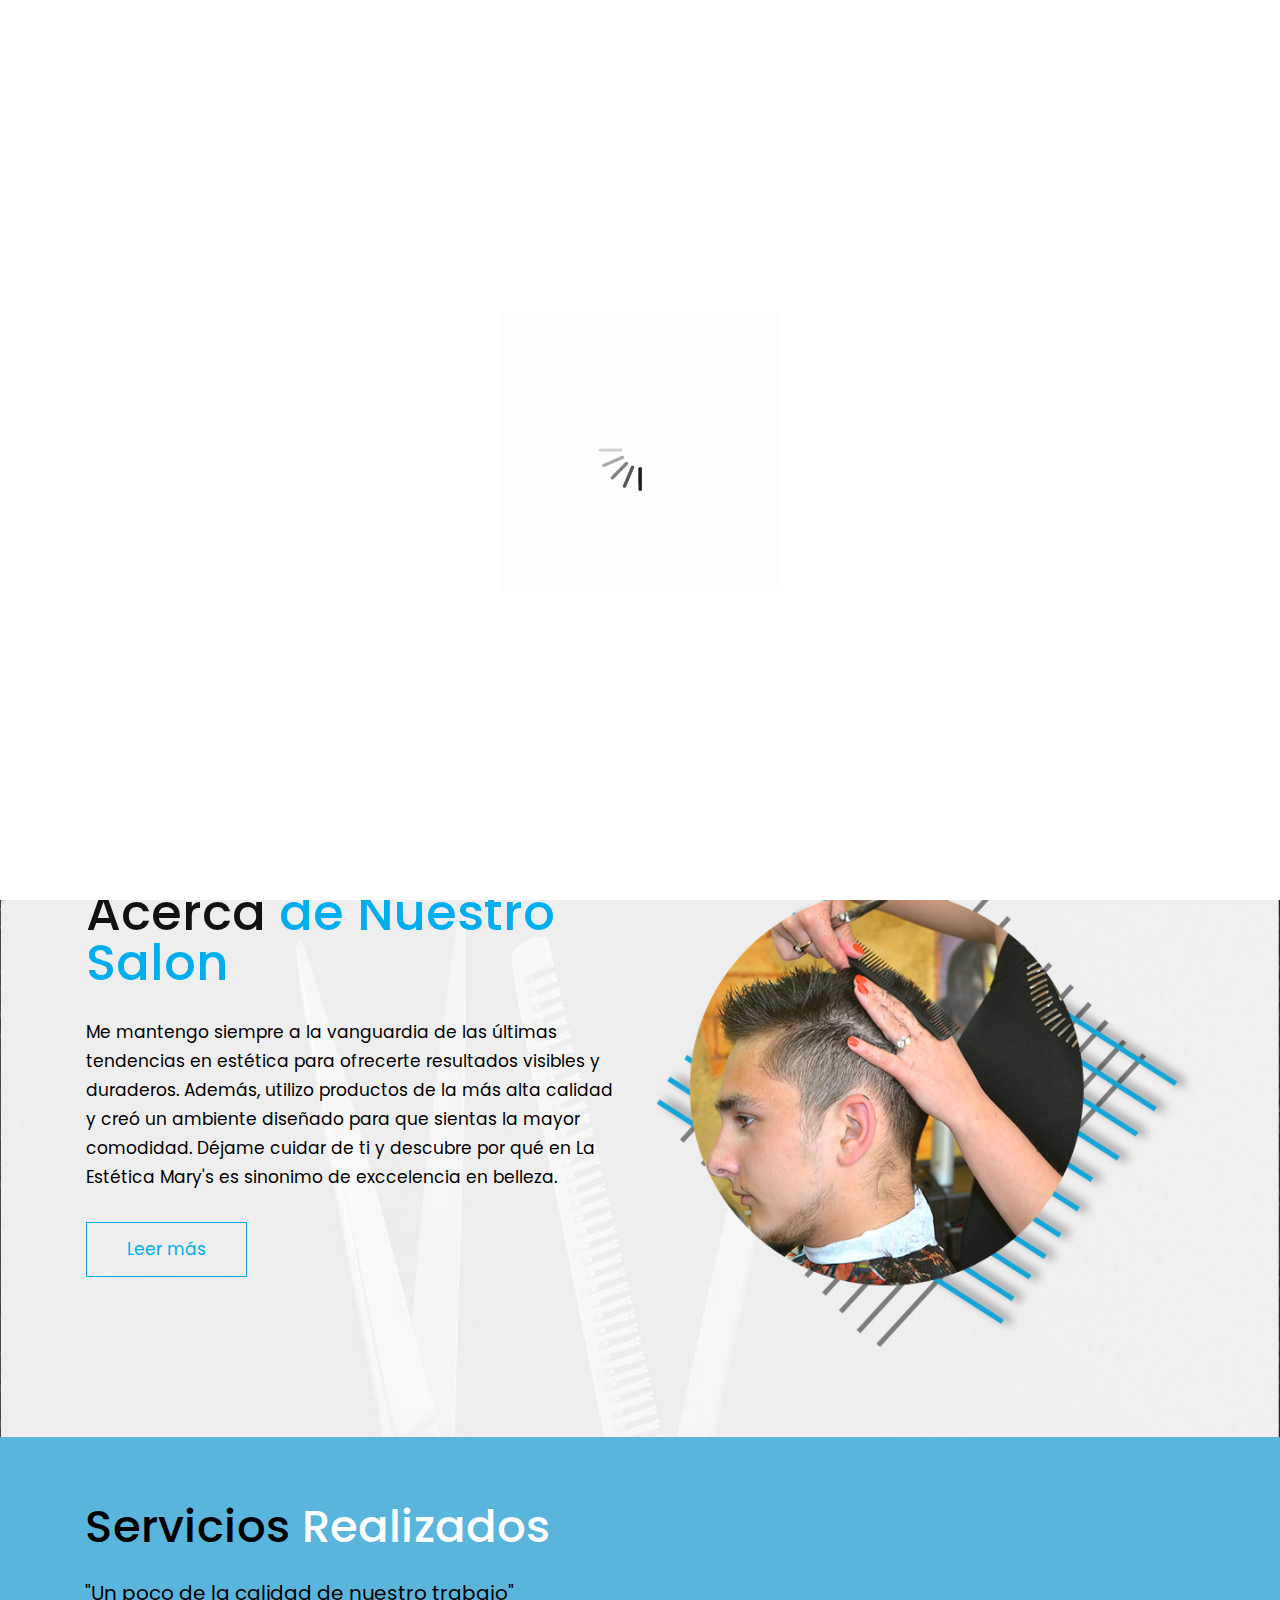
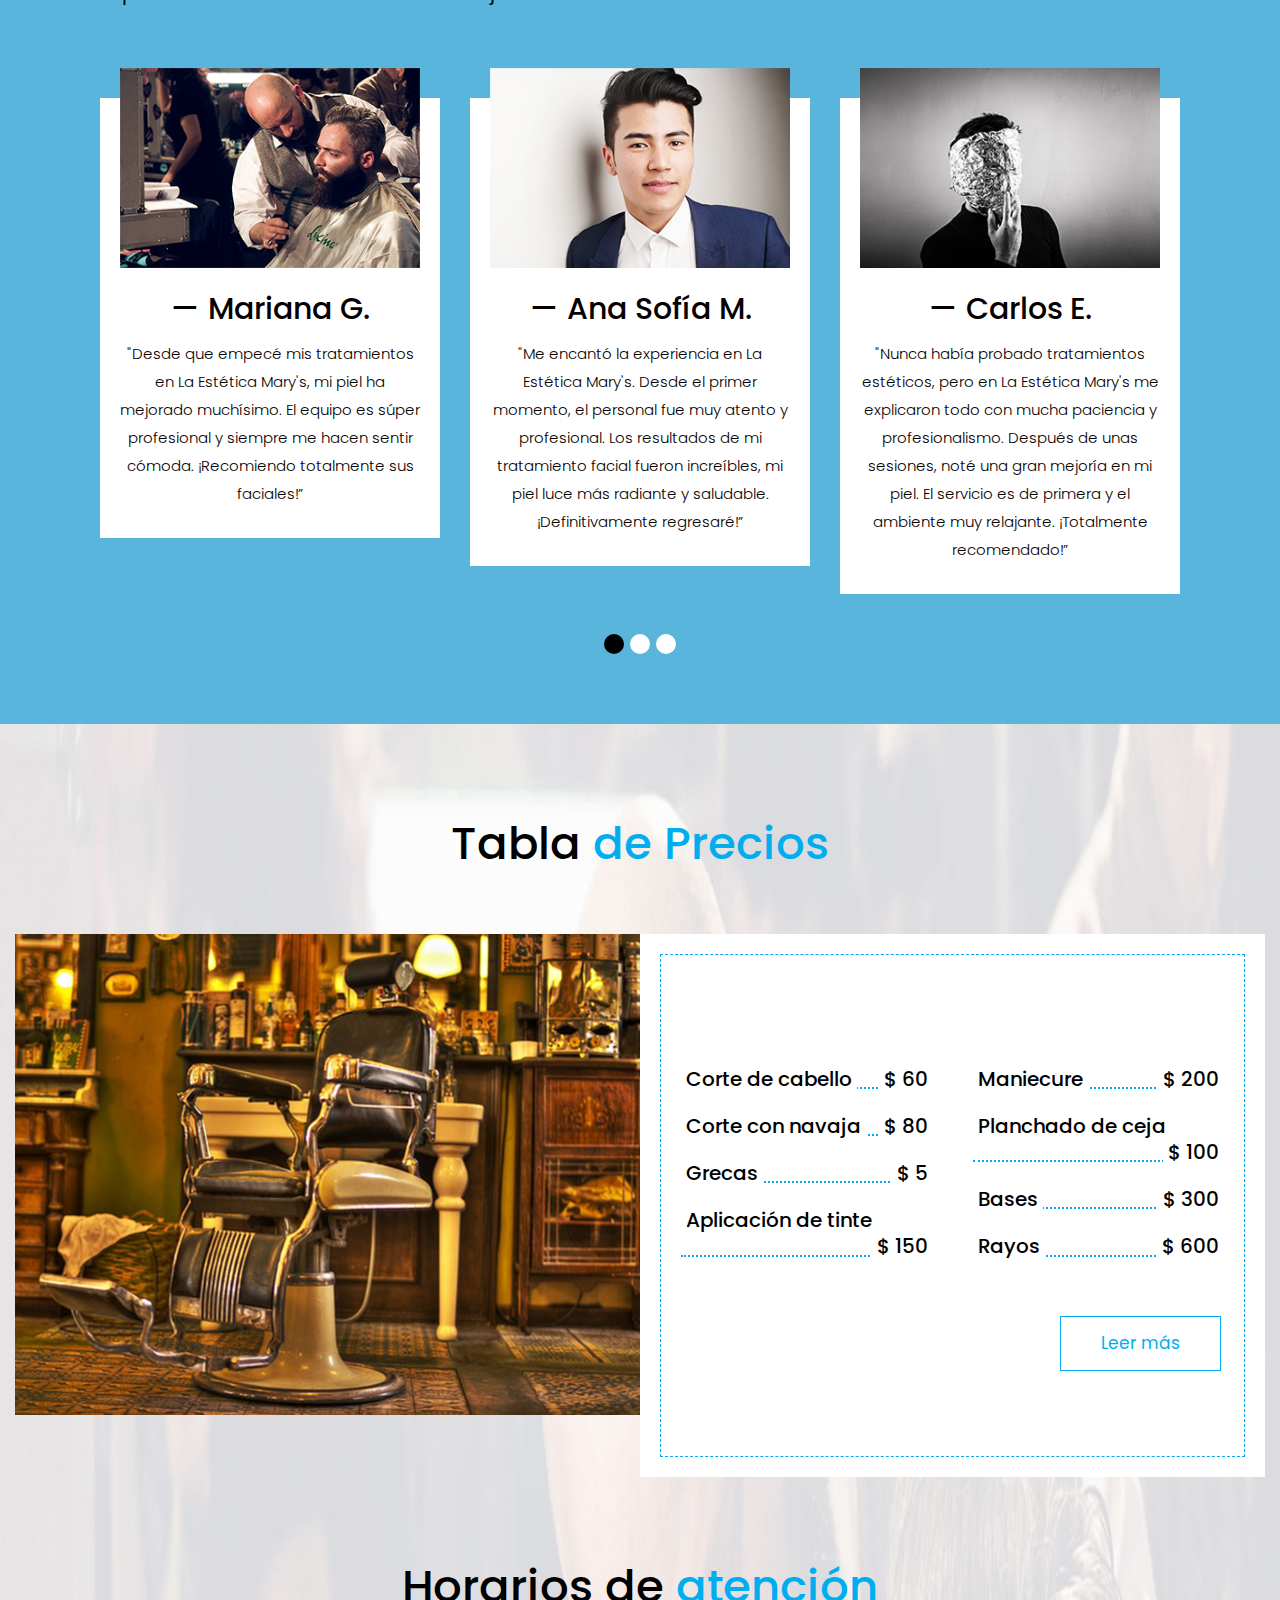
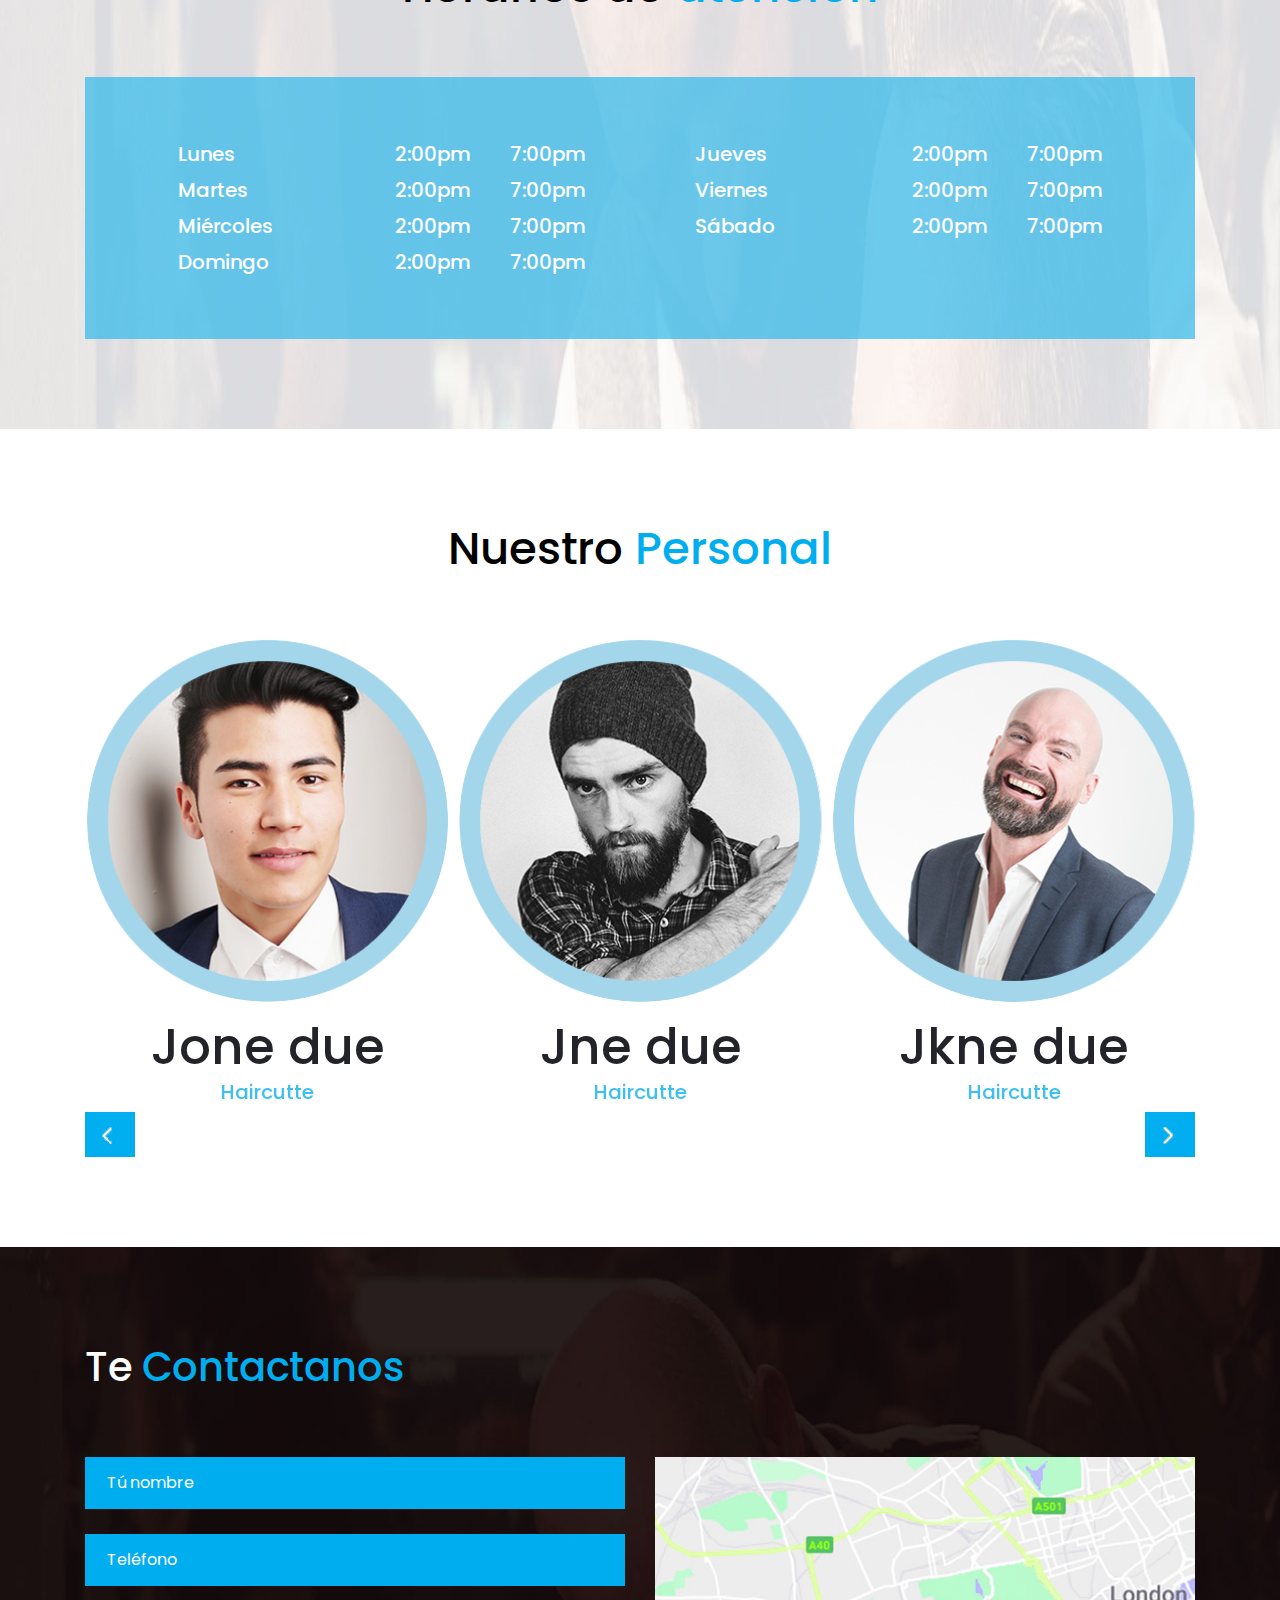
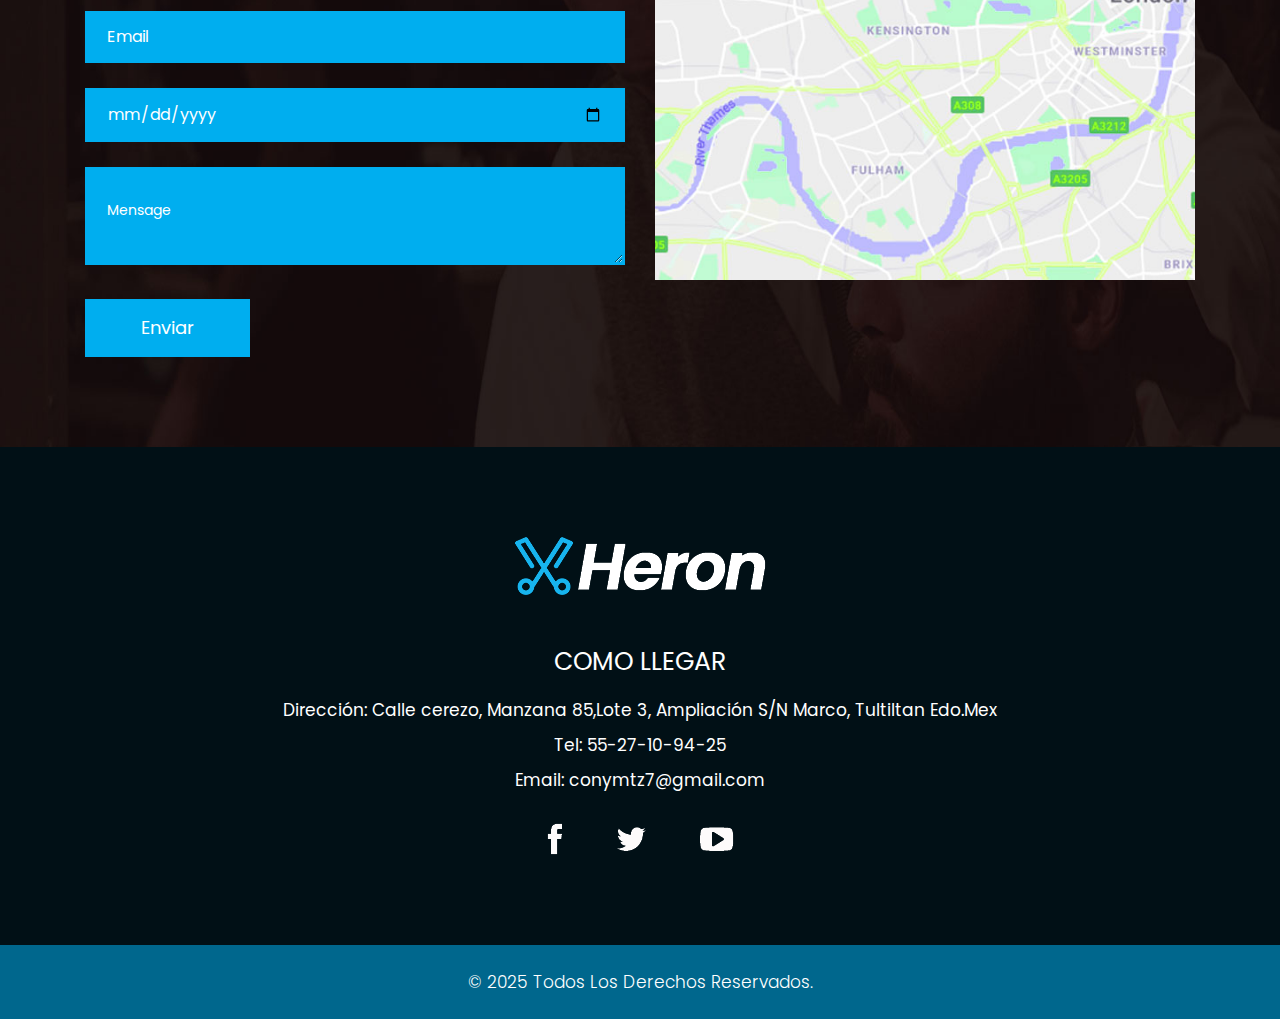
==== index.html @ 9ff63c9d "Add files via upload" ====
<!DOCTYPE html>
<html lang="en">

<head>
    <!-- basic -->
    <meta charset="utf-8">
    <meta http-equiv="X-UA-Compatible" content="IE=edge">
    <!-- mobile metas -->
    <meta name="viewport" content="width=device-width, initial-scale=1">
    <meta name="viewport" content="initial-scale=1, maximum-scale=1">
    <!-- site metas -->
    <title>Estetica Mary´s</title>
    <meta name="keywords" content="">
    <meta name="description" content="">
    <meta name="author" content="">
    <!-- bootstrap css -->
    <link rel="stylesheet" href="css/bootstrap.min.css">
    <!-- owl css -->
    <link rel="stylesheet" href="css/owl.carousel.min.css">
    <!-- style css -->
    <link rel="stylesheet" href="css/style.css">
    <!-- responsive-->
    <link rel="stylesheet" href="css/responsive.css">
    <!-- awesome fontfamily -->
    <link rel="stylesheet" href="https://cdnjs.cloudflare.com/ajax/libs/font-awesome/4.7.0/css/font-awesome.min.css">
    <!--[if lt IE 9]>
      <script src="https://oss.maxcdn.com/html5shiv/3.7.3/html5shiv.min.js"></script>
      <script src="https://oss.maxcdn.com/respond/1.4.2/respond.min.js"></script><![endif]-->
</head>
<!-- body -->

<body class="main-layout">
    <!-- loader  -->
    <div class="loader_bg">
        <div class="loader"><img src="images/loading.gif" alt="" /></div>
    </div>

    <div class="wrapper">
        <!-- end loader -->

        <div class="sidebar">
            <!-- Sidebar  -->
            <nav id="sidebar">

                <div id="dismiss">
                    <i class="fa fa-arrow-left"></i>
                </div>

                <ul class="list-unstyled components">

                    <li class="active">
                        <a href="index.html">Inicio</a>
                    </li>
                    <li>
                        <a href="about.html">Acerca de</a>
                    </li>
                    <li>
                        <a href="service.html">Servicios</a>
                    </li>
                    <li>
                        <a href="pricing.html">Precios</a>
                    </li>

                    <li>
                        <a href="barbers.html">Personal</a>

                    </li>

                    <li>
                        <a href="contact.html">Contacto</a>
                    </li>
                </ul>

            </nav>
        </div>

        <div id="content">
            <!-- header -->
            <header>
                <div class="container-fluid">
                    <div class="row">
                        <div class="col-md-3">
                            <div class="full">
                                <a class="logo" href="index.html"><img src="images/logo.png" alt="#" /></a>
                            </div>
                        </div>
                        <div class="col-md-9">
                            <div class="full">
                                <div class="right_header_info">
                                    <ul>
                                        <li class="dinone"><img style="margin-right: 15px;margin-left: 15px;" src="images/phone_icon.png" alt="#"><a href="#">55-27-10-94-25</a></li>
                                        <li class="dinone"><img style="margin-right: 15px;" src="images/mail_icon.png" alt="#"><a href="#">conymtz7@gmail.com</a></li>

                                        <li class="dinone"><img style="margin-right: 15px;" src="images/search_icon.png" alt="#"></li>
                                        <li class="button_user"> <a class="button" href="#">Agenda ahora</a></li>

                                        <li>
                                            <button type="button" id="sidebarCollapse">
                                                <a href="#">MENU</a>
                                            </button>
                                        </li>
                                    </ul>
                                </div>
                            </div>
                        </div>
                    </div>
                </div>
            </header>
            <!-- end header -->
            <!-- start slider section -->
            <div class="slider_section banner_bg">
                <img src="images/banner.jpg">
                <div class="container">
                    <div class="text_box">	
                      <span>Corte de cabello</span>
                        <h1>Con estilo<br> 
                Para un nuevo look</h1>
                           <a href="contact.html">Contactanos</a>
                    </div>
              </div>
            </div>

            <!-- end slider section -->

            <!-- about -->
            <div id="about" class="about">
                <div class="container">
                    <div class="row">
                        <div class="col-xl-6 col-lg-6 col-md-6 col-sm-12">
                            <div class="about_box">
                                <span>La Estética Mary's: Belleza y Bienestar en un Solo Lugar</span>
                                <h2>Acerca<strong class="white"> de Nuestro Salon</strong></h2>
                                <p>Me mantengo siempre a la vanguardia de las últimas tendencias en estética para ofrecerte resultados visibles y duraderos. Además, utilizo productos de la más alta calidad y creó un ambiente diseñado para que sientas la mayor comodidad.
                                Déjame cuidar de ti y descubre por qué en La Estética Mary's es sinonimo de exccelencia en belleza.</p>
                                <a href="#">Leer más</a>
                            </div>
                        </div>
                        <div class="col-xl-6 col-lg-6 col-md-6 col-sm-12">
                            <div class="about_img">
                                <figure><img src="images/about_img.png" alt="#" /></figure>
                            </div>
                        </div>
                    </div>
                </div>
            </div>
            <!-- end about -->
            <!-- service -->
            <div id="service" class="service">
                <div class="container">
                    <div class="row">
                        <div class="col-md-12">
                            <div class="ourheading">
                                <h2>Servicios<strong class="white_ll"> Realizados</strong></h2>
                                <span> "Un poco de la calidad de nuestro trabajo"</span>
                            </div>
                        </div>
                    </div>

                    <div id="myCarousel" class="carousel slide" data-ride="carousel">
                        <ol class="carousel-indicators">
                            <li data-target="#myCarousel" data-slide-to="0" class="active"></li>
                            <li data-target="#myCarousel" data-slide-to="1"></li>
                            <li data-target="#myCarousel" data-slide-to="2"></li>
                        </ol>
                        <div class="carousel-inner">
                            <div class="carousel-item active">

                                <div class="container">
                                    <div class="carousel-caption">
                                        <div class="row">
                                            <div class="col-xl-4 col-lg-4 col-md-4 col-sm-12">
                                                <div class="service_box">
                                                    <figure><img src="images/ser1.png"></figure>
                                                    <h3>— Mariana G. </h3>
                                                    <p>"Desde que empecé mis tratamientos en La Estética Mary's, mi piel ha mejorado muchísimo. El equipo es súper profesional y siempre me hacen sentir cómoda. ¡Recomiendo totalmente sus faciales!”</p>
                                                </div>
                                            </div>
                                            <div class="col-xl-4 col-lg-4 col-md-4 col-sm-12">
                                                <div class="service_box">
                                                    <figure><img src="images/ser.png"></figure>
                                                    <h3> — Ana Sofía M.</h3>
                                                    <p>"Me encantó la experiencia en La Estética Mary's. Desde el primer momento, el personal fue muy atento y profesional. Los resultados de mi tratamiento facial fueron increíbles, mi piel luce más radiante y saludable. ¡Definitivamente regresaré!”</p>
                                                </div>
                                            </div>
                                            <div class="col-xl-4 col-lg-4 col-md-4 col-sm-12">
                                                <div class="service_box">
                                                    <figure><img src="images/ser3.png"></figure>
                                                    <h3>— Carlos E. </h3>
                                                    <p>"Nunca había probado tratamientos estéticos, pero en La Estética Mary's me explicaron todo con mucha paciencia y profesionalismo. Después de unas sesiones, noté una gran mejoría en mi piel. El servicio es de primera y el ambiente muy relajante. ¡Totalmente recomendado!”</p>
                                                </div>
                                            </div>
                                        </div>
                                    </div>
                                </div>
                            </div>
                            <div class="carousel-item">

                                <div class="container">
                                    <div class="carousel-caption">
                                        <div class="row">
                                            <div class="col-xl-4 col-lg-4 col-md-4 col-sm-12">
                                                <div class="service_box">
                                                    <figure><img src="images/ser1.png"></figure>
                                                    <h3>— Sofía L.</h3>
                                                    <p>"Desde que comencé mis tratamientos aquí, mi piel luce mucho más saludable y radiante. La atención es excelente, y siempre me recomiendan lo mejor para mi tipo de piel. ¡Definitivamente mi lugar favorito!" </p>
                                                </div>
                                            </div>
                                            <div class="col-xl-4 col-lg-4 col-md-4 col-sm-12">
                                                <div class="service_box">
                                                    <figure><img src="images/ser.png"></figure>
                                                    <h3>— Ricardo M.</h3>
                                                    <p>"El servicio es de primera. Me hicieron un tratamiento capilar y los resultados fueron sorprendentes. Se nota que usan productos de calidad y que el personal está altamente capacitado. ¡Totalmente recomendado!"</p>
                                                </div>
                                            </div>
                                            <div class="col-xl-4 col-lg-4 col-md-4 col-sm-12">
                                                <div class="service_box">
                                                    <figure><img src="images/ser3.png"></figure>
                                                    <h3>— Valeria R.</h3>
                                                    <p>"Amo la experiencia en La Estética Mary’s. Me encanta el ambiente relajante y la profesionalidad con la que trabajan. Cada vez que voy, salgo renovada y feliz. ¡No lo cambiaría por nada!"</p>
                                                </div>
                                            </div>
                                        </div>
                                    </div>
                                </div>
                            </div>
                            <div class="carousel-item">

                                <div class="container">
                                    <div class="carousel-caption">
                                        <div class="row">
                                            <div class="col-xl-4 col-lg-4 col-md-4 col-sm-12">
                                                <div class="service_box">
                                                    <figure><img src="images/ser1.png"></figure>
                                                    <h3>— Andrea C.</h3>
                                                    <p>"La Estética Mary’s superó mis expectativas. Me hice un tratamiento facial y desde la primera sesión noté mi piel más luminosa. El personal es muy profesional y amable. ¡Definitivamente regresaré!" </p>
                                                </div>
                                            </div>
                                            <div class="col-xl-4 col-lg-4 col-md-4 col-sm-12">
                                                <div class="service_box">
                                                    <figure><img src="images/ser.png"></figure>
                                                    <p>"Nunca pensé que un tratamiento estético pudiera hacer tanta diferencia. Me ayudaron con el cuidado de mi barba y piel, y ahora se ve mucho mejor. Muy recomendable para hombres que buscan verse y sentirse bien." </p>
                                                </div>
                                            </div>
                                            <div class="col-xl-4 col-lg-4 col-md-4 col-sm-12">
                                                <div class="service_box">
                                                    <figure><img src="images/ser3.png"></figure>
                                                    <h3>— Gabriela T.</h3>
                                                    <p>"El mejor lugar para consentirte. Me encanta cómo personalizan cada tratamiento según mis necesidades. Siempre salgo relajada y con una piel increíble. ¡Un 10 de 10!" </p>
                                                </div>
                                            </div>
                                        </div>
                                    </div>
                                </div>
                            </div>
                        </div>

                    </div>

                </div>
            </div>
            <!-- end service -->
            <!-- pricing -->
            <div class="pricing">
                <div class="container">
                    <div class="row">
                        <div class="col-md-12">
                            <div class="ourheading">
                                <h2>Tabla<strong class="white"> de Precios</strong></h2>
                            </div>
                        </div>
                    </div>
                </div>
                <div class="container-fluid">
                    <div class="row">
                        <div class="col-xl-6 col-lg-6 col-md-12 col-sm-12 mar_bottom">
                            <div class="pricing_img">
                                <figure><img src="images/vvv.png" alt="#" />
                                </figure>
                            </div>
                        </div>
                        <div class="col-xl-6 col-lg-6 col-md-12 col-sm-12 pad_left">
                            <div class="pricing_box">
                                <div class="list">
                                    <ul>
                                        <li><span class="float-left">Corte de cabello</span><span class="float-right">$ 60</span></li>
                                        <li><span class="float-left">Corte con navaja</span><span class="float-right">$ 80</span></li>
                                        <li><span class="float-left">Grecas</span><span class="float-right">$ 5</span></li>
                                        <li><span class="float-left">Aplicación de tinte</span><span class="float-right">$ 150</span></li>
                                    </ul>
                                    <ul>
                                        <li><span class="float-left">Maniecure</span><span class="float-right">$ 200</span></li>
                                        <li><span class="float-left">Planchado de ceja</span><span class="float-right">$ 100</span></li>
                                        <li><span class="float-left">Bases</span><span class="float-right">$ 300</span></li>
                                        <li><span class="float-left">Rayos</span><span class="float-right">$ 600</span></li>
                                    </ul>
                                    <a href="#">Leer más</a>
                                </div>
                            </div>
                        </div>
                    </div>
                    <div class="opening">
                        <div class="container">
                            <div class="row">
                                <div class="col-md-12">
                                    <div class="ourheading">
                                        <h2>Horarios de<strong class="white"> atención</strong></h2>
                                    </div>
                                </div>
                            </div>
                            <div class="opening_bg">
                                <div class="row">
                                    <div class="col-xl-6 col-lg-6 col-md-6 col-sm-12">
                                        <div class="times">
                                            <ul>
                                                <li><span>Lunes</span><span class="float-right">2:00pm       <strong class="bbbb">7:00pm</strong></span></li>
                                                <li><span>Martes </span><span class="float-right">2:00pm       <strong class="bbbb">7:00pm</strong></span></li>
                                                <li><span>Miércoles</span><span class="float-right">2:00pm      <strong class="bbbb">7:00pm</strong></span></li>
												<li><span>Domingo</span><span class="float-right">2:00pm      <strong class="bbbb">7:00pm</strong></span></li>

                                            </ul>
                                        </div>
                                    </div>
                                    <div class="col-xl-6 col-lg-6 col-md-6 col-sm-12">
                                        <div class="times">
                                            <ul>
                                                <li><span>Jueves </span><span class="float-right">2:00pm       <strong class="bbbb">7:00pm</strong></span></li>
                                                <li><span>Viernes</span><span class="float-right">2:00pm       <strong class="bbbb">7:00pm</strong></span></li>
                                                <li><span>Sábado</span><span class="float-right">2:00pm        <strong class="bbbb">7:00pm</strong></span></li>
                                                <li><span></span><span class="float-right"></span> </li>
                                            </ul>
                                        </div>
                                    </div>
                                </div>
                            </div>
                        </div>
                    </div>

                    <!-- end Pricing -->

                </div>

                <!-- our barbers -->
                <!-- section -->
                <section class="resip_section">
                    <div class="container">
                        <div class="row">
                            <div class="col-md-12">
                                <div class="ourheading">
                                    <h2>Nuestro<strong class="white"> Personal</strong></h2>
                                </div>
                            </div>
                        </div>
                    </div>
                    <div class="container">
                        <div class="row">
                            <div class="col-md-12">
                                <div class="owl-carousel owl-theme">

                                    <div class="item">
                                        <div class="product_blog_img">
                                            <img src="images/1.png" alt="#" />
                                        </div>
                                        <div class="product_blog_cont">
                                            <h3>Jone due</h3>
                                            <h4>Haircutte</h4>
                                        </div>
                                    </div>
                                    <div class="item">
                                        <div class="product_blog_img">
                                            <img src="images/2.png" alt="#" />
                                        </div>
                                        <div class="product_blog_cont">
                                            <h3>Jne due</h3>
                                            <h4>Haircutte</h4>
                                        </div>
                                    </div>
                                    <div class="item">
                                        <div class="product_blog_img">
                                            <img src="images/3.png" alt="#" />
                                        </div>
                                        <div class="product_blog_cont">
                                            <h3>Jkne due</h3>
                                            <h4>Haircutte</h4>
                                        </div>
                                    </div>
                                    <div class="item">
                                        <div class="product_blog_img">
                                            <img src="images/1.png" alt="#" />
                                        </div>
                                        <div class="product_blog_cont">
                                            <h3>Jone due</h3>
                                            <h4>Haircutte</h4>
                                        </div>
                                    </div>
                                    <div class="item">
                                        <div class="product_blog_img">
                                            <img src="images/2.png" alt="#" />
                                        </div>
                                        <div class="product_blog_cont">
                                            <h3>Jne due</h3>
                                            <h4>Haircutte</h4>
                                        </div>
                                    </div>
                                    <div class="item">
                                        <div class="product_blog_img">
                                            <img src="images/3.png" alt="#" />
                                        </div>
                                        <div class="product_blog_cont">
                                            <h3>Jkne due</h3>
                                            <h4>Haircutte</h4>
                                        </div>
                                    </div>

                                </div>
                            </div>
                        </div>
                    </div>

                </section>
                <!-- end our barbers -->
                <!-- contact -->
                <div id="contact" class="contact">
                    <div class="container">
                        <div class="row">
                            <div class=" col-md-12">
                                <div class="title">
                                    <h2>Te<strong class="white"> Contactanos</strong></h2>
                                </div>
                            </div>
                        </div>

                        <div class="row">
                            <div class="col-xl-6 col-lg-6 col-md-6 col-sm-12">

                                <form class="main_form">
                                    <div class="row">

                                        <div class="col-xl-12 col-lg-12 col-md-12 col-sm-12">
                                            <input class="form-control" placeholder="Tú nombre" type="text" name="Tú nombre">
                                        </div>
                                        <div class="col-xl-12 col-lg-12 col-md-12 col-sm-12">
                                            <input class="form-control" placeholder="Teléfono" type="text" name="Teléfono">
                                        </div>
                                        <div class="col-xl-12 col-lg-12 col-md-12 col-sm-12">
                                            <input class="form-control" placeholder="Email" type="text" name=" Email">
                                        </div>
                                        <div class="col-xl-12 col-lg-12 col-md-12 col-sm-12">
                                            <input class="form-control" placeholder="Date" type="date" name=" Date">
                                        </div>
                                        <div class="col-xl-12 col-lg-12 col-md-12 col-sm-12">
                                            <textarea class="textarea" placeholder="Mensage" type="text" name="Mensage"></textarea>
                                        </div>
                                        <div class="col-xl-12 col-lg-12 col-md-12 col-sm-12">
                                            <button class="send">Enviar</button>
                                        </div>
                                    </div>
                                </form>
                            </div>
                            <div class="col-xl-6 col-lg-6 col-md-6 col-sm-12">
                                <div class="img-box">
                                    <figure><img src="images/img.jpg" alt="img" /></figure>
                                </div>
                            </div>
                        </div>
                    </div>
                </div>
                <!-- end contact -->
                <!-- footer -->
                <fooetr>
                    <div class="footer">
                        <div class="container">
                            <div class="row">
                                <div class="col-md-12">
                                    <div class="footer_logo">
                                        <a href="index.html"><img src="images/logo1.png" alt="logo" /></a>
                                    </div>
                                </div>
                                <div class="col-md-12">
                                    <div class="address">
                                        <h3>Como llegar</h3>
                                        <p>
                                            Dirección: Calle cerezo, Manzana 85,Lote 3, Ampliación S/N Marco, Tultiltan Edo.Mex
                                            <br> Tel: 55-27-10-94-25
                                            <br> Email: conymtz7@gmail.com</p>
                                    </div>
                                </div>
                                <div class="col-md-12">
                                    <ul class="lik">

                                        <li> <img src="images/fb.png" alt="#" /></li>
                                        <li> <img src="images/tw.png" alt="#" /></li>
                                        <li> <img src="images/you.png" alt="#" /></li>

                                    </ul>

                                </div>
                            </div>
                        </div>
                        <div class="copyright">
                            <div class="container">
                                <p>© 2025 Todos Los Derechos Reservados. <a href="https://html.design/"> </a></p>
                            </div>
                        </div>
                    </div>

                </fooetr>
                <!-- end footer -->

            </div>

            <div class="overlay"></div>
            <!-- Javascript files-->
            <script src="js/jquery.min.js"></script>
            <script src="js/popper.min.js"></script>
            <script src="js/bootstrap.bundle.min.js"></script>
            <script src="js/owl.carousel.min.js"></script>
            <script src="js/custom.js"></script>
            <script src="js/jquery.mCustomScrollbar.concat.min.js"></script>

            <script src="js/jquery-3.0.0.min.js"></script>
            <script type="text/javascript">
                $(document).ready(function() {
                    $("#sidebar").mCustomScrollbar({
                        theme: "minimal"
                    });

                    $('#dismiss, .overlay').on('click', function() {
                        $('#sidebar').removeClass('active');
                        $('.overlay').removeClass('active');
                    });

                    $('#sidebarCollapse').on('click', function() {
                        $('#sidebar').addClass('active');
                        $('.overlay').addClass('active');
                        $('.collapse.in').toggleClass('in');
                        $('a[aria-expanded=true]').attr('aria-expanded', 'false');
                    });
                });
            </script>

            <style>
                #owl-demo .item {
                    margin: 3px;
                }
                
                #owl-demo .item img {
                    display: block;
                    width: 100%;
                    height: auto;
                }
            </style>

            <script>
                $(document).ready(function() {
                    var owl = $('.owl-carousel');
                    owl.owlCarousel({
                        margin: 10,
                        nav: true,
                        loop: true,
                        responsive: {
                            0: {
                                items: 1
                            },
                            600: {
                                items: 2
                            },
                            1000: {
                                items: 3
                            }
                        }
                    })
                })
            </script>

</body>

</html>
---- css/style.css ----
/*--------------------------------------------------------------------- File Name: style.css ---------------------------------------------------------------------*/
/*--------------------------------------------------------------------- import Fonts ---------------------------------------------------------------------*/
 @import url('https://fonts.googleapis.com/css?family=Rajdhani:300,400,500,600,700');
 @import url('https://fonts.googleapis.com/css?family=Poppins:100,100i,200,200i,300,300i,400,400i,500,500i,600,600i,700,700i,800,800i,900,900i');
 @import url('https://fonts.googleapis.com/css?family=Raleway:100,100i,200,200i,300,300i,400,400i,500,500i,600,600i,700,700i,800,800i,900,900i');
/*--------------------------------------------------------------------- import Files ---------------------------------------------------------------------*/
 @import url(font-awesome.min.css);
 @import url(owl.carousel.min.css);
/*--------------------------------------------------------------------- basic ---------------------------------------------------------------------*/
 body {
     color: #666666;
     font-size: 14px;
     font-family: 'poppins', sans-serif;
     line-height: 1.80857;
     font-weight: normal;
}
 a {
     color: #1f1f1f;
     text-decoration: none !important;
     outline: none !important;
     -webkit-transition: all .3s ease-in-out;
     -moz-transition: all .3s ease-in-out;
     -ms-transition: all .3s ease-in-out;
     -o-transition: all .3s ease-in-out;
     transition: all .3s ease-in-out;
}
 h1, h2, h3, h4, h5, h6 {
     letter-spacing: 0;
     font-weight: normal;
     position: relative;
     padding: 0 0 10px 0;
     font-weight: normal;
     line-height: normal;
     color: #111111;
     margin: 0 
}
 h1 {
     font-size: 24px 
}
 h2 {
     font-size: 22px 
}
 h3 {
     font-size: 18px 
}
 h4 {
     font-size: 16px 
}
 h5 {
     font-size: 14px 
}
 h6 {
     font-size: 13px 
}
 *, *::after, *::before {
     -webkit-box-sizing: border-box;
     -moz-box-sizing: border-box;
     box-sizing: border-box;
}
 h1 a, h2 a, h3 a, h4 a, h5 a, h6 a {
     color: #212121;
     text-decoration: none!important;
     opacity: 1 
}
 button:focus {
     outline: none;
}
 ul, li, ol {
     margin: 0px;
     padding: 0px;
     list-style: none;
}
 p {
     margin: 0px;
     font-weight: 300;
     font-size: 15px;
     line-height: 24px;
}
 a {
     color: #222222;
     text-decoration: none;
     outline: none !important;
}
 a, .btn {
     text-decoration: none !important;
     outline: none !important;
     -webkit-transition: all .3s ease-in-out;
     -moz-transition: all .3s ease-in-out;
     -ms-transition: all .3s ease-in-out;
     -o-transition: all .3s ease-in-out;
     transition: all .3s ease-in-out;
}
 img {
     max-width: 100%;
     height: auto;
}
 :focus {
     outline: 0;
}
 .btn-custom {
     margin-top: 20px;
     background-color: transparent !important;
     border: 2px solid #ddd;
     padding: 12px 40px;
     font-size: 16px;
}
 .lead {
     font-size: 18px;
     line-height: 30px;
     color: #767676;
     margin: 0;
     padding: 0;
}
 .form-control:focus {
     border-color: #ffffff !important;
     box-shadow: 0 0 0 .2rem rgba(255, 255, 255, .25);
}
 .navbar-form input {
     border: none !important;
}
 .badge {
     font-weight: 500;
}
 blockquote {
     margin: 20px 0 20px;
     padding: 30px;
}
 button {
     border: 0;
     margin: 0;
     padding: 0;
     cursor: pointer;
}
 .full {
     float: left;
     width: 100%;
}
 .layout_padding {
     padding-top: 90px;
     padding-bottom: 90px;
}
 .layout_padding_2 {
     padding-top: 75px;
     padding-bottom: 75px;
}
 .light_silver {
     background: #f9f9f9;
}
 .theme_bg {
     background: #38c8a8;
}
 .margin_top_30 {
     margin-top: 30px !important;
}
 .full {
     width: 100%;
     float: left;
     margin: 0;
     padding: 0;
}
/**-- heading section --**/
 .main_heading {
     text-align: center;
     display: flex;
     justify-content: center;
     position: relative;
     margin-bottom: 50px;
}
 .main_heading h2 {
     padding: 0;
     font-size: 48px;
     line-height: 60px;
     font-weight: 400;
     position: relative;
     letter-spacing: -0.5px;
     color: #114c7d;
     border-left: solid #38c8a8 10px;
     padding-left: 15px;
}
 .main_heading h2 strong {
     background: #38c8a8;
     color: #fff;
     font-weight: 600;
     padding: 0 15px;
     line-height: 68px;
}
 .white_heading_main h2 {
     color: #fff;
}
 .small_main_heading {
     margin-top: 25px;
     float: left;
     width: 100%;
     border-bottom: solid rgba(0, 0, 0, 0.07) 1px;
     margin-bottom: 25px;
}
 .small_main_heading h2 {
     padding: 2px 0 20px 0;
     color: #114c7d;
     font-weight: 400;
     font-size: 28px;
     background-image: url('../images/fevicon.png');
     background-repeat: no-repeat;
     padding-left: 55px;
     letter-spacing: -0.5px;
}
 .small_main_heading h2 strong {
     color: #38c8a8;
     font-weight: 600;
}
 .main_bt {
     background: #38c8a8;
     color: #fff;
     padding: 8px 25px 8px 20px;
     float: left;
     font-size: 15px;
     font-weight: 300;
     border-left: solid #114c7d 5px;
     border-radius: 0;
}
 a.readmore_bt {
     color: #fff;
     font-weight: 300;
     text-decoration: underline !important;
}
 .main_bt:hover, .main_bt:focus {
     background: #114c7d;
     border-left: solid #38c8a8 5px;
     color: #fff;
}
 .margin_top_50 {
     margin-top: 50px;
}
 .margin_bottom_30_all {
     margin-bottom: 30px;
}
 .text_align_center {
     text-align: center;
}
/*---------------------------- preloader area ----------------------------*/
 .loader_bg {
     position: fixed;
     z-index: 9999999;
     background: #fff;
     width: 100%;
     height: 100%;
}
 .loader {
     height: 100%;
     width: 100%;
     position: absolute;
     left: 0;
     top: 0;
     display: flex;
     justify-content: center;
     align-items: center;
}
 .loader img {
     width: 280px;
}
/*--------------------------------------------------------------------- header ---------------------------------------------------------------------*/
 header {
     min-height: 90px;
     background: #fff;
     padding: 15px 0;
     width: 100%;
     top: 0;
     left: 0;
     z-index: 998;
}
 header .container-fluid {
     max-width: 1850px;
}
 .right_header_info {
     width: 100%;
     float: left;
     padding: 20px 0 0;
}
 .right_header_info ul {
     list-style: none;
     padding: 0;
     margin: 0;
     float: right;
}
 .right_header_info ul li {
     display: inline;
     font-size: 16px;
     margin-left: 45px;
     color: #eaeaea;
     font-weight: 400;
     float: left;
}
 .right_header_info ul li a {
     font-weight: 300;
}
 #sidebarCollapse a {
     font-size: 20px;
     font-weight: bold;
     line-height: 22px;
     color: #37baeb;
}
 .button_user li a {
    color: #fff;
}
 .button_user a {
     float: left;
     min-width: 75px;
     height: 35px;
     text-align: center;
     line-height: 35px;
     position: relative;
     top: -3px;
     padding: 0 15px;
     margin: 0 2px;
}
 .button_user a {
     float: left;
     min-width: 75px;
     height: 48px;
     text-align: center;
     line-height: 48px;
     position: relative;
     top: -7px;
     padding: 0 47px;
     color: #fff;
     margin: 0 2px;
     border: solid #eaeaea 1px;
     border-radius: 10px;
     background: #000;
}
 .button_user a:hover, .button_user a:focus, .button_user a.active {
     background: #00aeef;
     border-color: #00aeef;
     color: #fff;
}
 #sidebarCollapse {
     background: transparent;
}
/** slider section **/
 #main_slider {
     padding: 90px 0 30px;
}
 #main_slider a.carousel-control-prev {
     position: absolute;
     left: 50px;
     top: 42%;
}
 #main_slider a.carousel-control-next {
     position: absolute;
     left: 50px;
     top: 52%;
}
 .main_bt_border {
     color: #fff;
     font-size: 18px;
     font-weight: 300;
     min-width: 150px;
     border: solid #fff 1px;
     float: left;
     text-align: center;
     min-height: 50px;
     line-height: 50px;
     margin-top: 20px;
}
 .main_bt_border:hover, .main_bt_border:focus {
     background: #e3d105;
     border-color: #e3d105;
     color: #222;
}
 .theme_color {
     color: #f8c90d !important;
}
 .ourheading h2 {
     font-size: 45px;
     font-weight: 500;
     line-height: 60px;
     color: #000;
     padding-bottom: 38px;
}
 .product_blog_cont {
     text-align: center;
     padding-top: 20px;
}
 .bgbg {
     font-size: 33px !important;
}
 .carousel-control-prev:focus, .carousel-control-prev:hover {
     background: #e3d105;
     color: #000;
}
 .carousel-control-prev {
     left: -160px;
     color: #000;
     opacity: 1;
     width: 55px;
     height:55px;
     background: #fff;
     top: 35%;
}
 .carousel-control-next:focus, .carousel-control-next:hover {
     background: #e3d105;
     color: #000;
}
 .carousel-control-next {
     right: -160px;
     color: #000;
     opacity: 1;
     width: 55px;
     height:55px;
     background: #fff;
     top: 35%;
}
 .owl-prev span {
     display: none;
}
 .owl-prev {
     width: 50px;
     height: 45px;
     background: url(../images/icon.jpg) !important;
     float: left;
     opacity: 1;
     color: #000;
}
 .owl-next {
     width: 50px;
     height: 45px;
     background: url(../images/-2.jpg) !important;
     float: right;
     opacity: 1;
     color: #000;
}
 .owl-next:hover{
     background: #e3d105;
     color: #000;
}
 .owl-dots {
     display: none;
}
 .owl-next span {
     display: none;
}
 .banner_bg {
     background-size: 100% 100%;
     background-repeat: no-repeat;
     position: relative;
}
 .text_box {
    position: absolute;
    top: 202px;
    transform: translateY(-50%);
    bottom: auto;
    text-align: left;
    left: 36px;
}
 .text_box span{
    font-weight: 100;
     color: #000006;
     font-size:100px;
     line-height:100px;
}
 .text_box h1 {
    padding: 20px 0;
     font-weight: 500;
     color: #fff;
     font-size: 73px;
     line-height: 86px;
}
 .text_box a {
     color: #fff;
     font-size: 17px;
     line-height: 29px;
     background: transparent;
     border: #fff solid 1px;
     padding: 12px 45px;
     display: inline-block;
}
 .text_box a:hover {
     color: #000;
     background: #00aeef;
     border: #00aeef solid 1px;
}
/** about **/
 .about {
     padding: 90px 0px;
     background-repeat: no-repeat;
     background: url(../images/background.jpg);
     background-size: 100% 100%;
}
 .about .about_box {
     padding: 1px 1px;
}
 .about .about_box span {
     font-size: 17px;
     line-height: 28px;
     color: #00aeef;
     font-weight: bold;
     padding-bottom: 10px;
     display: block;
}
 .about .about_box h2 {
     font-size: 50px;
     line-height: 50px;
     font-weight: 500;
     padding: 0;
}
 .about .about_box p {
     color: #000;
     font-size: 17px;
     line-height: 29px;
     padding: 30px 0px;
     font-weight: 400;
}
 .about .about_box a {
     color: #00aeef;
     font-size: 17px;
     line-height: 29px;
     background: transparent;
     border: #00aeef solid 1px;
     padding: 12px 40px;
     display: inline-block;
}
 .about .about_box a:hover {
     color: #fff;
     background: #00aeef;
     border: #00aeef solid 1px;
}
 .about .about_img figure {
     margin: 0;
}
 .about .about_img figure img {
    width: 100%;
}
/** end about **/
/** service **/
 .service {
    background: #5ab5dd;
     padding: 60px 0px;
}
 .service .ourheading {
    padding-bottom: 50px;
}
 .service .ourheading h2 {
    padding-bottom: 25px;
}
 .ourheading span {
    color: #000;
     font-size: 20px;
     line-height: 22px;
}
 .white_ll {
    color: #fff;
     font-weight: 500;
}
 .carousel-caption {
    position: inherit;
}
 .carousel-indicators li {
     width: 20px;
     height: 20px;
     border-radius: 24px;
}
 .carousel-indicators .active {
    background: #000;
}
 .carousel-indicators li {
    background: #fff;
}
 .service_box {
    background: #fff;
     box-sizing: border-box;
     padding: 0px 20px 30px 20px;
     margin-bottom: 50px;
}
 .service_box figure {
    margin: 0;
     margin-top: 20px;
}
 .service_box figure img {
    margin-top: -30px;
}
 .service_box h3 {
     font-size: 30px;
     line-height: 32px;
     padding-top: 25px;
     padding-bottom: 15px;
     font-weight: 500;
     color: #050000;
}
 .service_box p {
    color: #050000;
     font-size: 15px;
     line-height: 28px;
}
/** end service **/
/** pricing **/
 .pricing {
     padding-top: 90px;
     background: url(../images/pricing_bg.jpg);
     background-size: 100% 100%;
     background-repeat: no-repeat;
}
 .pricing .ourheading {
    text-align: center;
     padding-bottom: 60px;
}
 .pricing .ourheading h2 {
    padding-bottom: 0;
}
 .pad_left {
    padding-left: 0;
}
 .mar_bottom {
    padding-right: 0;
}
 .pricing .pricing_img figure {
     margin:0;
}
 .pricing .pricing_img figure img {
     width: 100%;
}
 .pricing .pricing_box {
     background: #fff;
     height: 100%;
     padding: 20px;
}
 .pricing .pricing_box .list {
     border-style: dashed;
     color: #0aa4fa;
     padding: 18% 0px;
     height: 100%;
     border-width: 1px;
     float: left;
}
 .pricing .pricing_box .list ul {
     float: left;
     width: 50%;
     padding: 0px 20px;
}
 .pricing .pricing_box .list ul li {
     float: left;
     width: 100%;
     border-bottom: dotted 2px;
     margin-bottom: 19px;
}
 .pricing .pricing_box .list ul li span {
     background: #fff;
     position: relative;
     z-index: 1;
     margin-bottom: -10px;
     padding: 0 5px;
     color: #000;
     font-size: 20px;
     font-weight: 500;
}
 .pricing .pricing_box .list a{
     color: #00aeef;
     font-size: 17px;
     line-height: 29px;
     background: transparent;
     border: #00aeef solid 1px;
     padding: 12px 40px;
     display: inline-block;
     float: right;
     margin-right: 23px;
     margin-top: 40px 
}
 .pricing .pricing_box .list a:hover {
     color: #fff;
     background: #00aeef;
     border: #00aeef solid 1px;
}
 .opening {
    padding: 80px 0 90px 0;
}
 .opening_bg {
    background: #37baebba;
     padding: 59px 53px;
}
 .times ul li {
    display: block;
}
 .times {
    padding: 0px 40px;
}
 .times ul li span {
     color: #fff;
     font-size: 20px;
     font-weight: 500;
}
 .bbbb {
    padding-left: 35px;
     font-weight: 500;
}
/** end pricing **/
/** our barbers **/
 .resip_section {
     background: #fff;
     padding: 90px 0px;
}
 .product_blog_cont h3 {
     color: #23242a;
     font-size: 50px;
     line-height: 50px;
     font-weight: 500;
     text-align: center;
}
 .product_blog_cont h4 {
     color: #3dbff0;
     font-size: 20px;
     line-height: 20px;
     font-weight: 500;
}
/** end our barbers **/
/** contact **/
 .contact {
    background: url(../images/contact_bg.jpg);
     background-size: 100% 100%;
     background-repeat: no-repeat;
     padding: 90px 0;
}
 .title {
    padding-bottom: 60px;
}
 .title h2 {
     color: #fff;
     font-size: 40px;
     font-weight: 500;
     padding-bottom: 0px;
}
 .white {
     color: #00aeef;
     font-weight: 500;
}
 #white_coloe {
    color: #fff;
}
 #contact *::placeholder {
     color: #fff;
     opacity: 1;
}
 .form-control {
     border: #00aeef solid 2px;
     border-radius: inherit;
     margin-bottom: 25px;
     padding: 12px 20px;
     background: #00aeef;
     color: #fff;
     font-family: poppins;
}
 .form-control:focus {
     box-shadow: inherit;
     border: #00aeef solid 2px !important;
     background: #00aeef;
}
 #search_bar {
     color: #fff !important;
     opacity: 1;
}
 .textarea {
     font-family: poppins;
     border: #00aeef solid 2px;
     margin-bottom: 25px;
     padding: 15px 20px;
     width: 100%;
     padding-top: 29px;
     background: #00aeef;
}
 .send {
     font-family: poppins;
     float: left;
     margin: 0 auto;
     display: block;
     background: #00aeef;
     color: #fff;
     max-width: 165px;
     padding: 13px 0px;
     width: 100%;
     font-size: 18px;
}
 .send:hover {
     background: #ed1c24;
     color: #fff;
}
/** end contact **/
/** footer **/
 .footer {
     background: #011016;
     padding-top:90px;
}
 .footer .img-box {
     padding-right: 25px;
}
 .footer_logo {
     text-align: center;
     padding-bottom: 50px;
}
 .footer .address {
     text-align: center;
}
 .footer .address h3 {
     color: #fff;
     text-transform: uppercase;
     padding: 0;
     font-weight: 400;
     font-size: 25px;
     line-height: 33px;
}
 .footer .address p {
    color: #fff;
     font-size: 17px;
     line-height: 35px;
     padding: 15px 0px;
     font-weight: 400;
}
 ul.lik {
     text-align: center;
     margin-top: 10px;
}
 ul.lik li {
     display: inline-block;
}
 ul.lik li {
     color: #292323;
     font-size: 17px;
     line-height: 27px;
     padding: 0px 25px;
     font-weight: 500;
}
 ul.lik li img:hover {
     color: #00678d;
}
 .copyright {
     background: #00678d;
     margin-top: 90px;
}
 .copyright p {
     color: #fff;
     text-align: center;
     padding: 25px 0px;
     font-size: 17px;
}
 .copyright a {
    color: #fff;
}
 .copyright a:hover {
     color: #000;
}
 .owl-dot {
     background: #15cfe5 !important;
     width: 25px;
     height: 25px;
     margin-bottom: 25px !important;
     border-radius: 25px;
     margin: 0px 5px;
     margin-bottom: 0px;
}
/** footer **/
/* --------------------------------------------------- SIDEBAR STYLE ----------------------------------------------------- */
 #sidebar {
     width: 280px;
     position: fixed;
     top: 0;
     left: -280px;
     height: 100vh;
     z-index: 999;
     background: #fff;
     color: #fff;
     transition: all 0.3s;
     overflow-y: scroll;
     box-shadow: 3px 3px 3px rgba(0, 0, 0, 0.2);
}
 #sidebar.active {
     left: 0;
}
 #dismiss {
     width: 35px;
     height: 35px;
     line-height: 34px;
     text-align: center;
     background: #111;
     position: absolute;
     top: 10px;
     right: 10px;
     cursor: pointer;
     -webkit-transition: all 0.3s;
     -o-transition: all 0.3s;
     transition: all 0.3s;
}
 #dismiss:hover {
     background: #111;
     color: #fff;
}
 .overlay {
     display: none;
     position: fixed;
     width: 100vw;
     height: 100vh;
     background: rgba(0, 0, 0, 0.7);
     z-index: 998;
     opacity: 0;
     transition: all 0.5s ease-in-out;
}
 .overlay.active {
     display: block;
     opacity: 1;
}
 #sidebarCollapse {
     background: transparent;
     padding: 0;
     border: none;
}
 #sidebar .sidebar-header {
     padding: 20px;
     background: #6d7fcc;
}
 #sidebar ul.components {
     padding: 55px 0;
}
 #sidebar ul p {
     color: #fff;
     padding: 10px;
}
 #sidebar ul li a {
     padding: 10px 25px;
     font-size: 1.3em;
     display: block;
     font-weight: 300;
}
 #sidebar ul li a:hover {
     color: #fff;
     background: #17b4ee;
}
 #sidebar ul li.active > a, a[aria-expanded="true"] {
     color: #fff;
     background: #17b4ee;
}
 a[data-toggle="collapse"] {
     position: relative;
}
 .dropdown-toggle::after {
     display: block;
     position: absolute;
     top: 50%;
     right: 20px;
     transform: translateY(-50%);
}
 ul ul a {
     font-size: 0.9em !important;
     padding-left: 30px !important;
     background: #6d7fcc;
}
 ul.CTAs {
     padding: 20px;
}
 ul.CTAs a {
     text-align: center;
     font-size: 0.9em !important;
     display: block;
     border-radius: 5px;
     margin-bottom: 5px;
}
 a.download {
     background: #fff;
     color: #7386D5;
}
 a.article, a.article:hover {
     background: #6d7fcc !important;
     color: #fff !important;
}
/*--------------------------------------------------------------------- ener page css ---------------------------------------------------------------------*/
 .bg_bg {
     background: url(../images/bg.jpg);
}
 .yellow_bg .title h2 {
     font-weight: bold;
     color: #fff;
     font-weight: 500;
}
 .yellow_bg {
     background-color: #1993c0;
     padding: 40px 0px;
}
 .yellow_bg .title {
     padding-bottom: 0px;
     text-align: center;
}
 .about_page .about span {
     padding-top: 15px;
}
 .about_page .footer {
     margin-top: 180px;
}
 .blog_page .blog {
     padding-top: 90px;
}
 .blog_page .blog span {
     padding-top: 15px;
}
 .yellow_bg .title h2 {
     font-weight: bold;
     color: #fff;
     font-weight: 500;
}
---- css/responsive.css ----
/*--------------------------------------------------------------------- File Name: responsive.css ---------------------------------------------------------------------*/
 @media (min-width: 1200px) and (max-width: 1500px) {
     .right_header_info ul li {
         font-size: 16px;
         margin-left: 25px;
    }
     .slider_cont h3 {
         font-size: 36px;
         line-height: 45px;
    }
     .slider_cont p {
         margin-top: 10px;
         margin-bottom: 5px 
    }
}
 @media (min-width: 992px) and (max-width: 1199px) {
     .dinone {
         display: none !important;
    }
     .logo {
         padding-top: 10px;
         display: block;
    }
     .pricing .pricing_box .list a {
        margin-top: 19px;
    }
     .pricing .pricing_box .list ul li span {
        font-size: 18px;
    }
     .pricing .pricing_box .list ul {
        padding: 0px 7px;
    }
     .pricing .pricing_box .list {
        padding: 9% 0px;
    }
}
 @media (min-width: 768px) and (max-width: 991px) {
     .dinone {
         display: none !important;
    }
     .slider_cont {
         display: none;
    }
     .slider_section {
         min-height: auto;
    }
     .logo {
         padding-top: 15px;
         display: block;
    }
     .text_box span {
        font-size: 70px;
         line-height: 64px;
    }
     .text_box h1 {
         font-size: 58px;
         line-height: 60px;
    }
     .text_box a {
        padding: 10px 30px;
    }
     .about .about_box h2 {
         font-size: 39px;
         line-height: 45px;
    }
     .service_box h3 {
        font-size: 23px;
    }
     .mar_bottom {
        padding-right: 15px;
    }
     .pad_left {
        padding-left: 15px;
    }
     .mar_bottom {
         padding-right: 15px !important;
    }
     .opening_bg {
        padding: 59px 5px;
    }
     .times {
         padding: 0px 10px;
    }
     .bbbb {
        padding-left: 9px;
    }
     .carousel-control-prev {
         left: -2px;
         width: 50px;
         height:50px;
         top: 95%;
    }
     .carousel-control-next {
         right: -2px;
         width: 50px;
         height:50px;
         top: 95%;
    }
     .footer h2 {
         padding-left: 17px;
    }
     .main_form {
         padding-left: 17px;
    }
     .Client .Client_box {
         padding: 55px 30px;
    }
}
 @media (min-width: 576px) and (max-width: 767px) {
     .dinone {
         display: none !important;
    }
     .slider_cont {
         display: none;
    }
     .slider_section {
         min-height: auto;
    }
     .text_box span {
        font-size: 64px;
         line-height: 54px;
    }
     .text_box h1 {
        font-size: 53px;
         line-height: 60px;
    }
     .text_box a {
        padding: 10px 30px;
    }
     .banner_bg img {
        height: 430px;
    }
     .title h2 {
         font-size: 34px;
         line-height: 35px;
    }
     .times {
         padding: 0px 10px;
    }
     .about .about_box a {
        margin-bottom: 30px;
    }
     .send {
         margin-bottom: 30px;
    }
     .right_header_info {
        text-align: center;
         float: inherit;
         width: inherit;
         display: flex;
         flex-wrap: wrap;
         justify-content: center;
    }
     .logo {
         text-align: center;
         display: block;
    }
     .ser_icon {
        display: none;
    }
}
 @media (max-width: 575px) {
     .logo {
         text-align: center;
         display: block;
    }
     .ser_icon {
        display: none;
    }
     .right_header_info ul {
         float: inherit;
         float: inherit;
         text-align: center;
         display: flex;
         justify-content: center;
         width: 100%;
    }
     .right_header_info ul li {
         padding-top: 10px;
         margin-left: 10px;
    }
     .dinone {
         display: none !important;
    }
     .slider_cont {
         display: none;
    }
     #main_slider a.carousel-control-prev {
         top: 40%;
         left: 0px;
         width: 50px;
         height: 50px;
    }
     #main_slider a.carousel-control-next {
         top: 60%;
         left: 0px;
         width: 50px;
         height: 50px;
    }
     .slider_section {
         min-height: auto;
    }
     .slider_image img {
         height: 250px;
    }
     .slider_image.full.text_align_center img {
         height: 250px;
    }
     .text_box span {
        font-size: 56px;
         line-height: 54px;
    }
     .text_box h1 {
        font-size: 43px;
         line-height: 50px;
    }
     .text_box a {
        padding: 10px 30px;
    }
     .banner_bg img {
        height: 430px;
    }
     .carousel-control-prev {
         left: -2px;
         width: 50px;
         height:50px;
         top: 95%;
    }
     .carousel-control-next {
         right: -2px;
         width: 50px;
         height:50px;
         top: 95%;
    }
     .about .about_box a {
        margin-bottom: 30px;
    }
     .opening_bg {
        padding: 59px 15px;
    }
     .times {
        padding: 0;
    }
     .times ul li span {
        font-size: 13px;
    }
     .title h2 {
         font-size: 28px;
         line-height: 30px;
    }
     .ourheading h2 {
        font-size: 34px;
         line-height: 40px;
    }
     .about .about_box h2 {
        font-size: 29px;
         line-height: 31px;
    }
     .pricing .pricing_box .list ul {
        width: 100%;
    }
     .right_header_info {
        text-align: center;
         float: inherit;
         width: inherit;
    }
     .send {
         margin-bottom: 30px;
    }
}
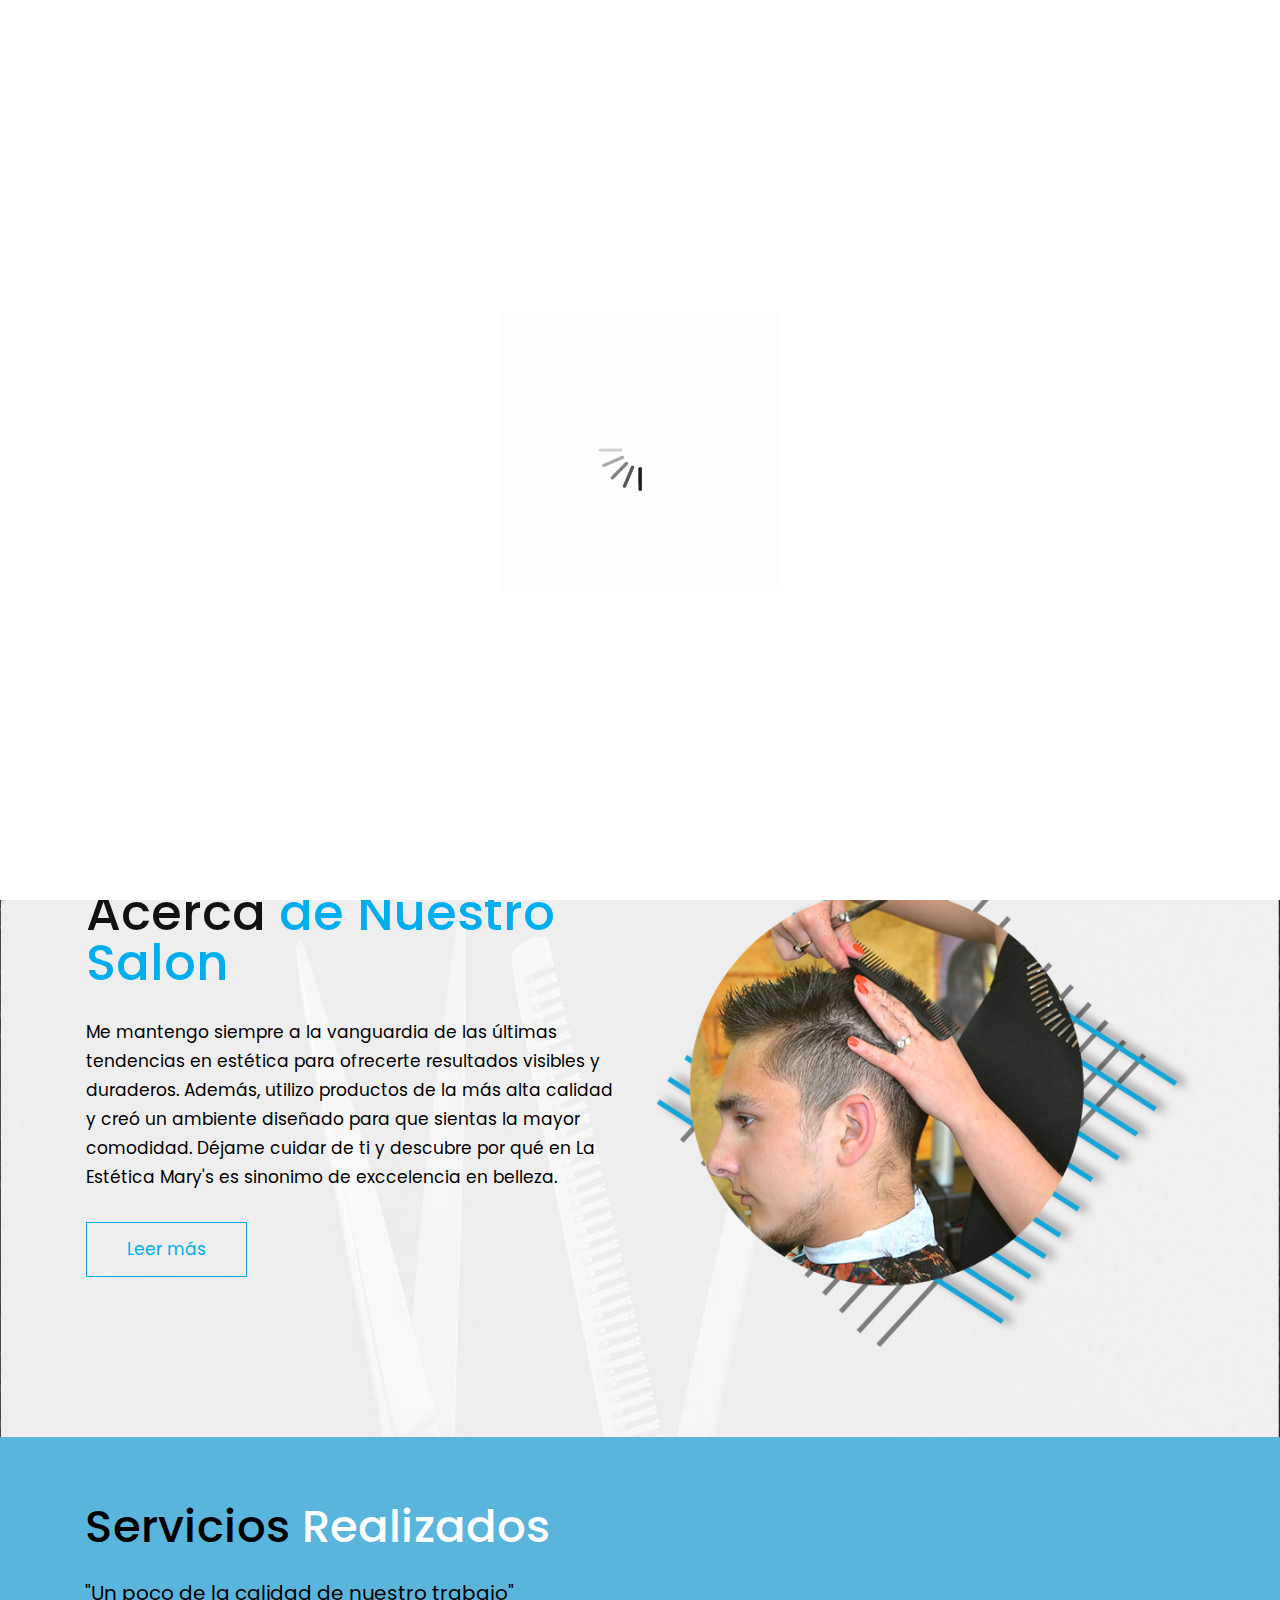
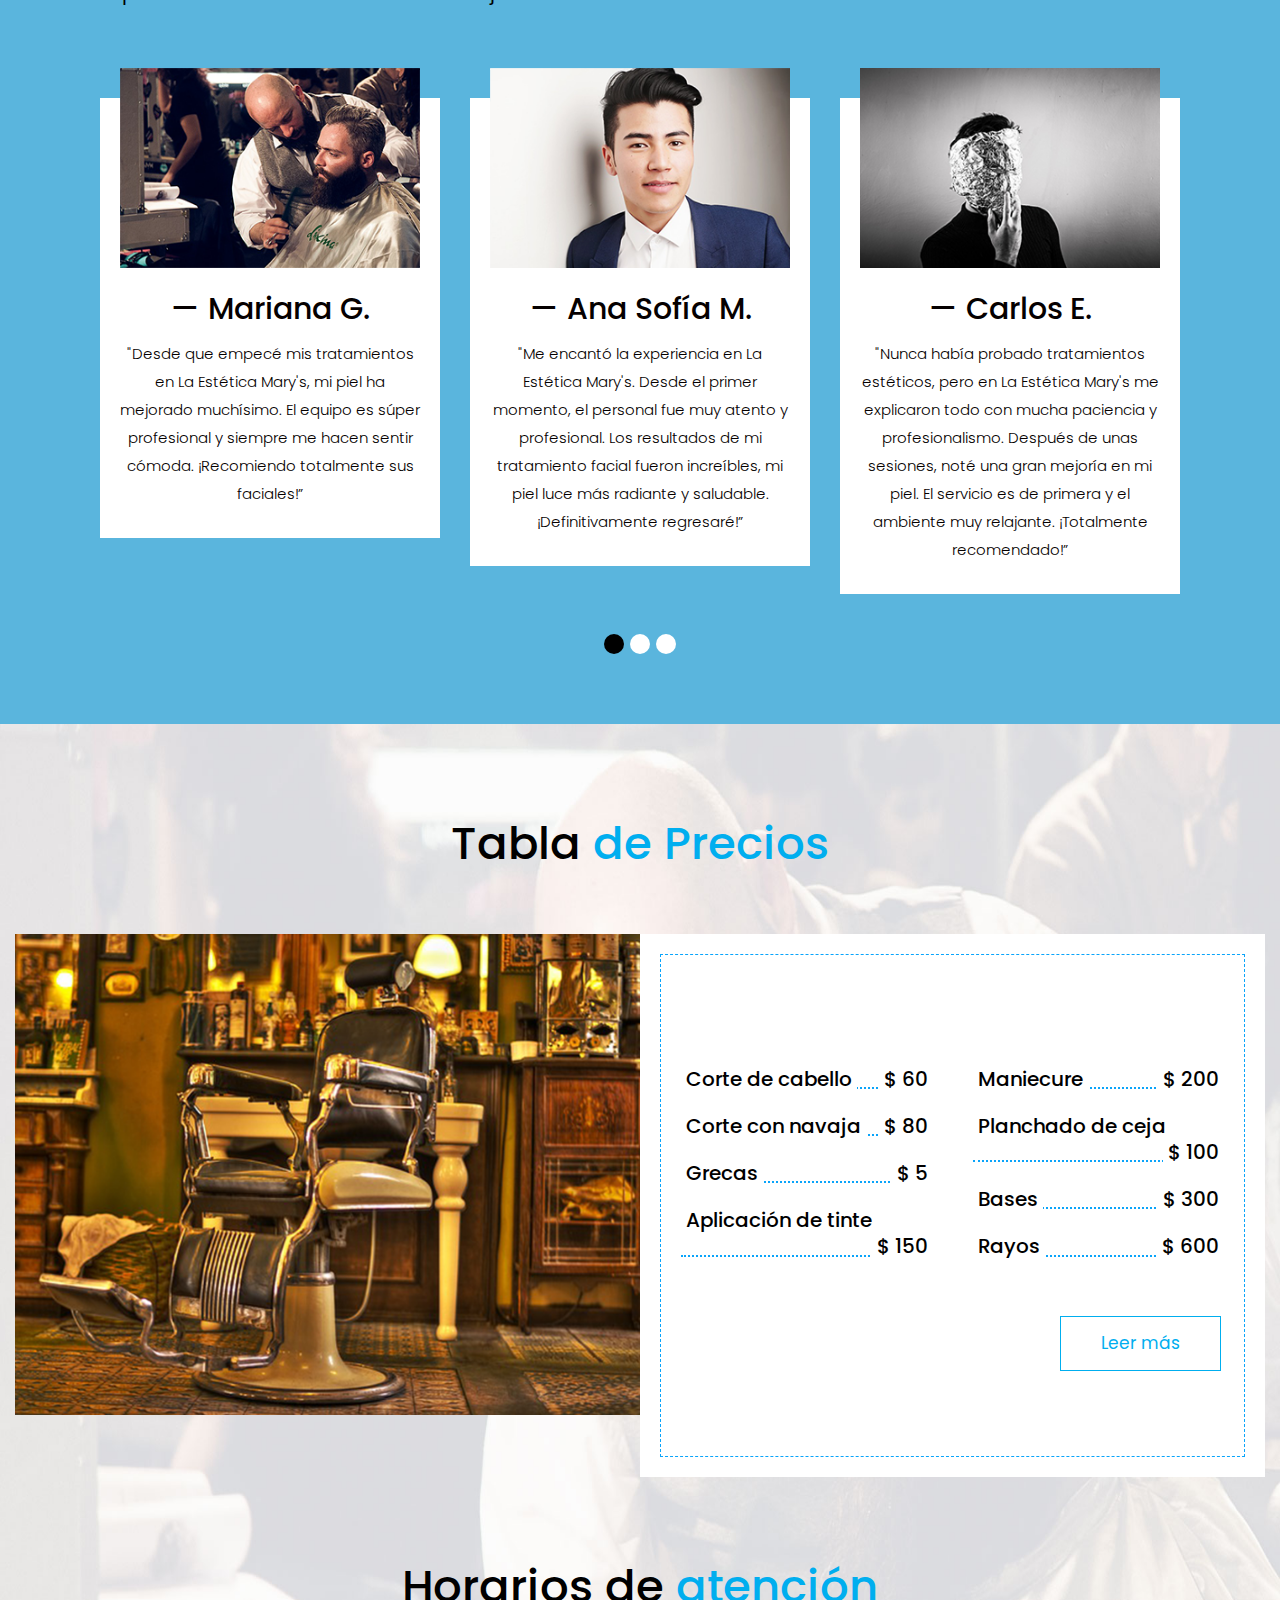
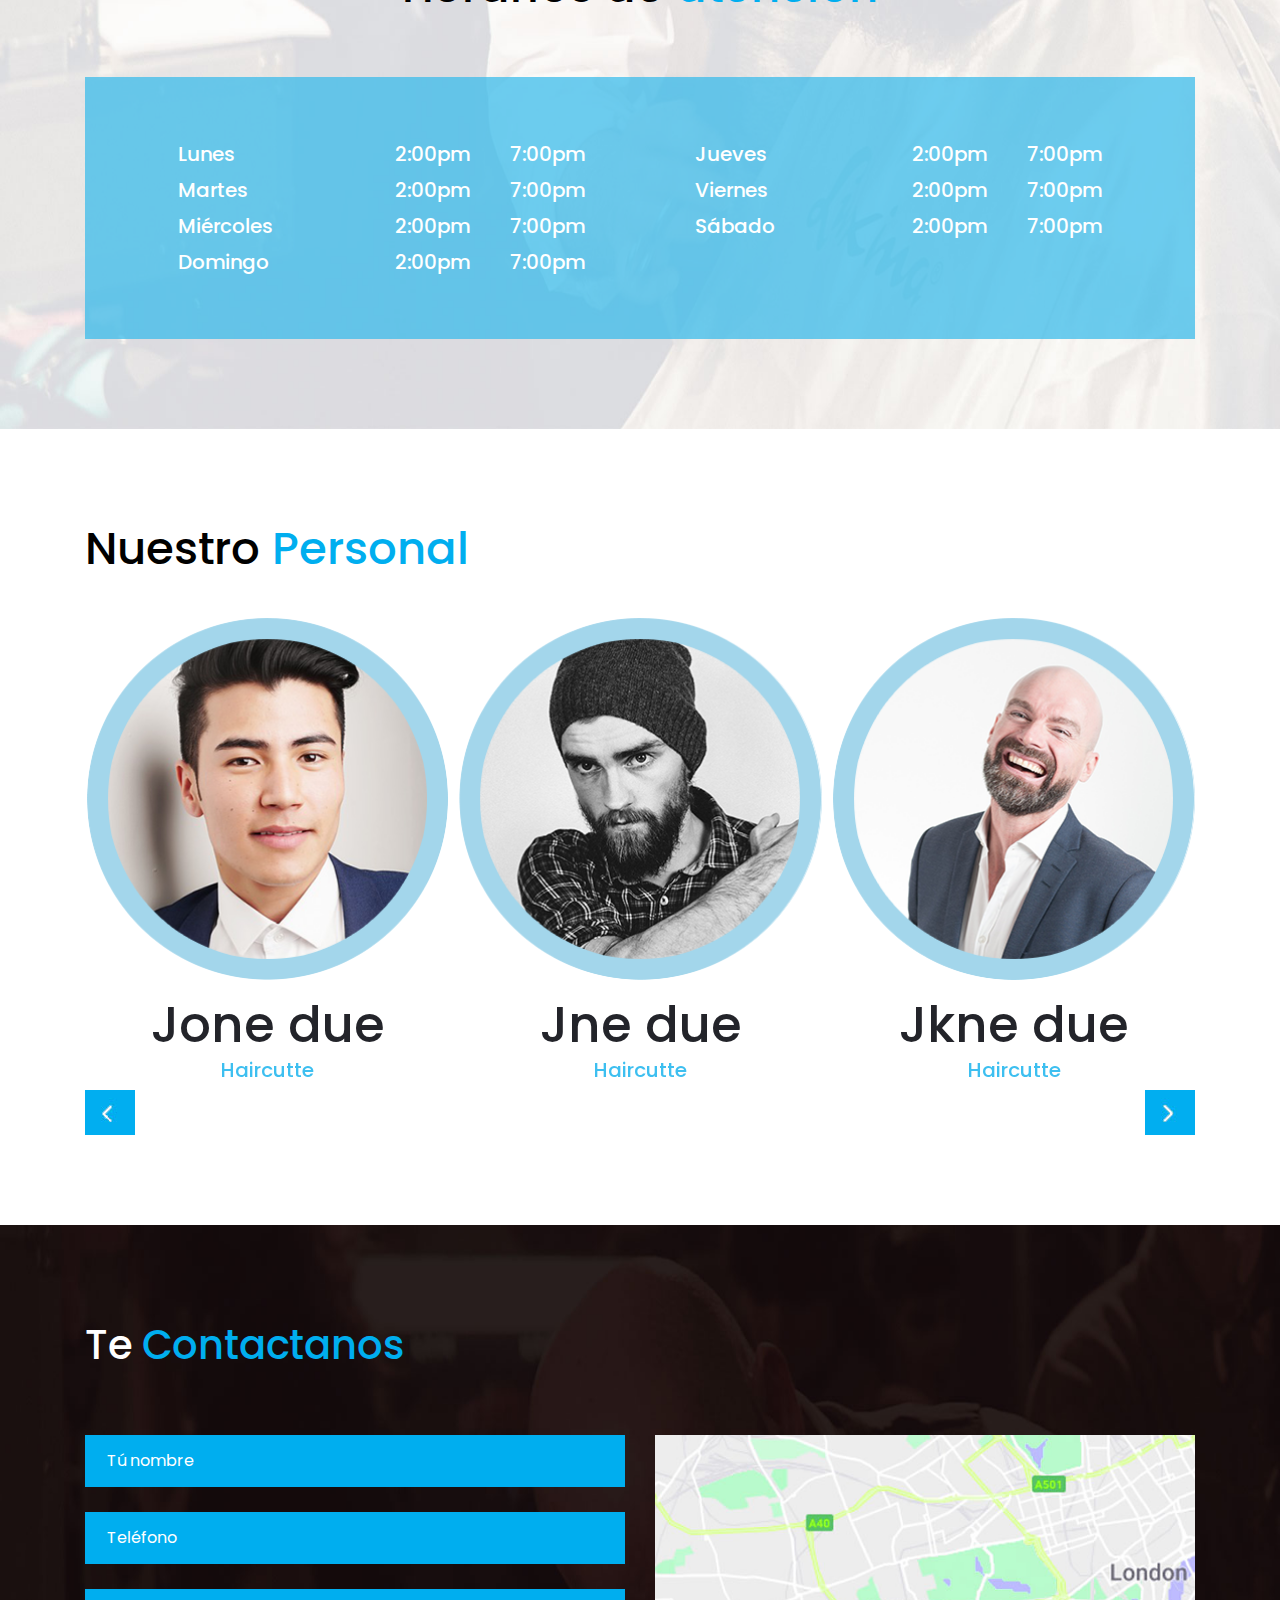
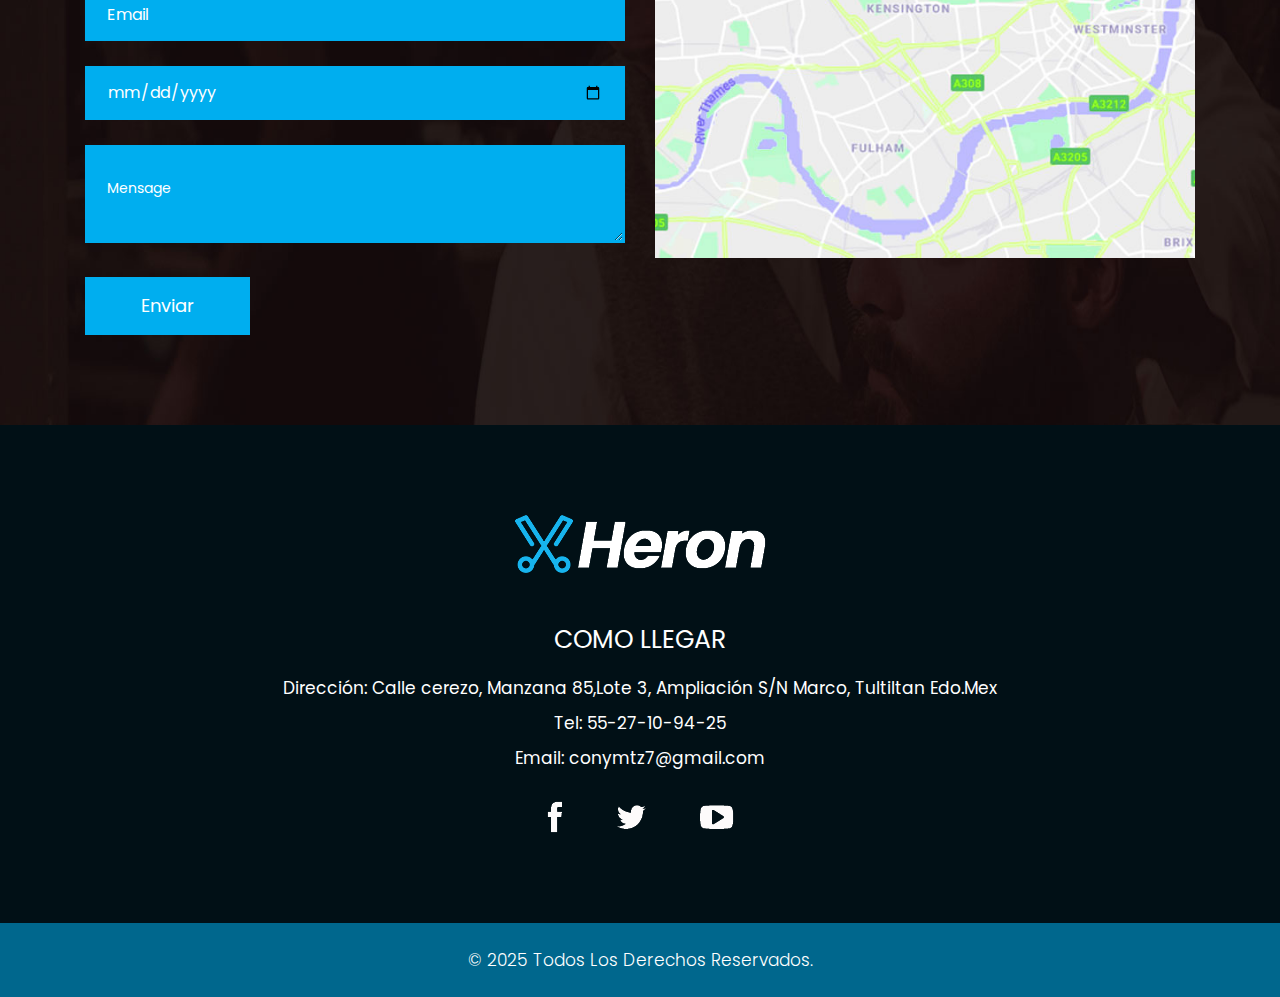
==== commit 75766fa4: "Add files via upload" ====
--- a/index.html
+++ b/index.html
@@ -63,7 +63,6 @@
 
                     <li>
                         <a href="barbers.html">Personal</a>
-
                     </li>
 
                     <li>
@@ -216,7 +215,7 @@
                                                 <div class="service_box">
                                                     <figure><img src="images/ser3.png"></figure>
                                                     <h3>— Valeria R.</h3>
-                                                    <p>"Amo la experiencia en La Estética Mary’s. Me encanta el ambiente relajante y la profesionalidad con la que trabajan. Cada vez que voy, salgo renovada y feliz. ¡No lo cambiaría por nada!"</p>
+                                                    <p>"Amo la experiencia en La Estética Mary's. Me encanta el ambiente relajante y la profesionalidad con la que trabajan. Cada vez que voy, salgo renovada y feliz. ¡No lo cambiaría por nada!"</p>
                                                 </div>
                                             </div>
                                         </div>
@@ -232,7 +231,7 @@
                                                 <div class="service_box">
                                                     <figure><img src="images/ser1.png"></figure>
                                                     <h3>— Andrea C.</h3>
-                                                    <p>"La Estética Mary’s superó mis expectativas. Me hice un tratamiento facial y desde la primera sesión noté mi piel más luminosa. El personal es muy profesional y amable. ¡Definitivamente regresaré!" </p>
+                                                    <p>"La Estética Mary's superó mis expectativas. Me hice un tratamiento facial y desde la primera sesión noté mi piel más luminosa. El personal es muy profesional y amable. ¡Definitivamente regresaré!" </p>
                                                 </div>
                                             </div>
                                             <div class="col-xl-4 col-lg-4 col-md-4 col-sm-12">
@@ -316,7 +315,6 @@
                                                 <li><span>Martes </span><span class="float-right">2:00pm       <strong class="bbbb">7:00pm</strong></span></li>
                                                 <li><span>Miércoles</span><span class="float-right">2:00pm      <strong class="bbbb">7:00pm</strong></span></li>
 												<li><span>Domingo</span><span class="float-right">2:00pm      <strong class="bbbb">7:00pm</strong></span></li>
-
                                             </ul>
                                         </div>
                                     </div>
@@ -334,244 +332,277 @@
                             </div>
                         </div>
                     </div>
-
-                    <!-- end Pricing -->
-
-                </div>
-
-                <!-- our barbers -->
-                <!-- section -->
-                <section class="resip_section">
+                </div>
+            </div>
+            <!-- end Pricing -->
+
+            <!-- our barbers -->
+            <!-- section -->
+            <section class="resip_section">
+                <div class="container">
+                    <div class="row">
+                        <div class="col-md-12">
+                            <div class="ourheading">
+                                <h2>Nuestro<strong class="white"> Personal</strong></h2>
+                            </div>
+                        </div>
+                    </div>
+                </div>
+                <div class="container">
+                    <div class="row">
+                        <div class="col-md-12">
+                            <div class="owl-carousel owl-theme">
+                                <div class="item">
+                                    <div class="product_blog_img">
+                                        <img src="images/1.png" alt="#" />
+                                    </div>
+                                    <div class="product_blog_cont">
+                                        <h3>Jone due</h3>
+                                        <h4>Haircutte</h4>
+                                    </div>
+                                </div>
+                                <div class="item">
+                                    <div class="product_blog_img">
+                                        <img src="images/2.png" alt="#" />
+                                    </div>
+                                    <div class="product_blog_cont">
+                                        <h3>Jne due</h3>
+                                        <h4>Haircutte</h4>
+                                    </div>
+                                </div>
+                                <div class="item">
+                                    <div class="product_blog_img">
+                                        <img src="images/3.png" alt="#" />
+                                    </div>
+                                    <div class="product_blog_cont">
+                                        <h3>Jkne due</h3>
+                                        <h4>Haircutte</h4>
+                                    </div>
+                                </div>
+                                <div class="item">
+                                    <div class="product_blog_img">
+                                        <img src="images/1.png" alt="#" />
+                                    </div>
+                                    <div class="product_blog_cont">
+                                        <h3>Jone due</h3>
+                                        <h4>Haircutte</h4>
+                                    </div>
+                                </div>
+                                <div class="item">
+                                    <div class="product_blog_img">
+                                        <img src="images/2.png" alt="#" />
+                                    </div>
+                                    <div class="product_blog_cont">
+                                        <h3>Jne due</h3>
+                                        <h4>Haircutte</h4>
+                                    </div>
+                                </div>
+                                <div class="item">
+                                    <div class="product_blog_img">
+                                        <img src="images/3.png" alt="#" />
+                                    </div>
+                                    <div class="product_blog_cont">
+                                        <h3>Jkne due</h3>
+                                        <h4>Haircutte</h4>
+                                    </div>
+                                </div>
+                            </div>
+                        </div>
+                    </div>
+                </div>
+            </section>
+            <!-- end our barbers -->
+            
+            <!-- contact -->
+            <div id="contact" class="contact">
+                <div class="container">
+                    <div class="row">
+                        <div class="col-md-12">
+                            <div class="title">
+                                <h2>Te<strong class="white"> Contactanos</strong></h2>
+                            </div>
+                        </div>
+                    </div>
+
+                    <div class="row">
+                        <div class="col-xl-6 col-lg-6 col-md-6 col-sm-12">
+                            <form class="main_form" id="contactForm">
+                                <div class="row">
+                                    <div class="col-xl-12 col-lg-12 col-md-12 col-sm-12">
+                                        <input class="form-control" placeholder="Tú nombre" type="text" name="nombre" id="nombre" required>
+                                    </div>
+                                    <div class="col-xl-12 col-lg-12 col-md-12 col-sm-12">
+                                        <input class="form-control" placeholder="Teléfono" type="tel" name="telefono" id="telefono" required>
+                                    </div>
+                                    <div class="col-xl-12 col-lg-12 col-md-12 col-sm-12">
+                                        <input class="form-control" placeholder="Email" type="email" name="email" id="email">
+                                    </div>
+                                    <div class="col-xl-12 col-lg-12 col-md-12 col-sm-12">
+                                        <input class="form-control" placeholder="Date" type="date" name="fecha" id="fecha">
+                                    </div>
+                                    <div class="col-xl-12 col-lg-12 col-md-12 col-sm-12">
+                                        <textarea class="textarea" placeholder="Mensage" name="mensaje" id="mensaje" required></textarea>
+                                    </div>
+                                    <div class="col-xl-12 col-lg-12 col-md-12 col-sm-12">
+                                        <button class="send" type="submit">Enviar</button>
+                                    </div>
+                                </div>
+                            </form>
+                        </div>
+                        <div class="col-xl-6 col-lg-6 col-md-6 col-sm-12">
+                            <div class="img-box">
+                                <figure><img src="images/img.jpg" alt="img" /></figure>
+                            </div>
+                        </div>
+                    </div>
+                </div>
+            </div>
+            <!-- end contact -->
+            
+            <!-- footer -->
+            <footer>
+                <div class="footer">
                     <div class="container">
                         <div class="row">
                             <div class="col-md-12">
-                                <div class="ourheading">
-                                    <h2>Nuestro<strong class="white"> Personal</strong></h2>
-                                </div>
-                            </div>
-                        </div>
-                    </div>
-                    <div class="container">
-                        <div class="row">
+                                <div class="footer_logo">
+                                    <a href="index.html"><img src="images/logo1.png" alt="logo" /></a>
+                                </div>
+                            </div>
                             <div class="col-md-12">
-                                <div class="owl-carousel owl-theme">
-
-                                    <div class="item">
-                                        <div class="product_blog_img">
-                                            <img src="images/1.png" alt="#" />
-                                        </div>
-                                        <div class="product_blog_cont">
-                                            <h3>Jone due</h3>
-                                            <h4>Haircutte</h4>
-                                        </div>
-                                    </div>
-                                    <div class="item">
-                                        <div class="product_blog_img">
-                                            <img src="images/2.png" alt="#" />
-                                        </div>
-                                        <div class="product_blog_cont">
-                                            <h3>Jne due</h3>
-                                            <h4>Haircutte</h4>
-                                        </div>
-                                    </div>
-                                    <div class="item">
-                                        <div class="product_blog_img">
-                                            <img src="images/3.png" alt="#" />
-                                        </div>
-                                        <div class="product_blog_cont">
-                                            <h3>Jkne due</h3>
-                                            <h4>Haircutte</h4>
-                                        </div>
-                                    </div>
-                                    <div class="item">
-                                        <div class="product_blog_img">
-                                            <img src="images/1.png" alt="#" />
-                                        </div>
-                                        <div class="product_blog_cont">
-                                            <h3>Jone due</h3>
-                                            <h4>Haircutte</h4>
-                                        </div>
-                                    </div>
-                                    <div class="item">
-                                        <div class="product_blog_img">
-                                            <img src="images/2.png" alt="#" />
-                                        </div>
-                                        <div class="product_blog_cont">
-                                            <h3>Jne due</h3>
-                                            <h4>Haircutte</h4>
-                                        </div>
-                                    </div>
-                                    <div class="item">
-                                        <div class="product_blog_img">
-                                            <img src="images/3.png" alt="#" />
-                                        </div>
-                                        <div class="product_blog_cont">
-                                            <h3>Jkne due</h3>
-                                            <h4>Haircutte</h4>
-                                        </div>
-                                    </div>
-
-                                </div>
-                            </div>
-                        </div>
-                    </div>
-
-                </section>
-                <!-- end our barbers -->
-                <!-- contact -->
-                <div id="contact" class="contact">
-                    <div class="container">
-                        <div class="row">
-                            <div class=" col-md-12">
-                                <div class="title">
-                                    <h2>Te<strong class="white"> Contactanos</strong></h2>
-                                </div>
-                            </div>
-                        </div>
-
-                        <div class="row">
-                            <div class="col-xl-6 col-lg-6 col-md-6 col-sm-12">
-
-                                <form class="main_form">
-                                    <div class="row">
-
-                                        <div class="col-xl-12 col-lg-12 col-md-12 col-sm-12">
-                                            <input class="form-control" placeholder="Tú nombre" type="text" name="Tú nombre">
-                                        </div>
-                                        <div class="col-xl-12 col-lg-12 col-md-12 col-sm-12">
-                                            <input class="form-control" placeholder="Teléfono" type="text" name="Teléfono">
-                                        </div>
-                                        <div class="col-xl-12 col-lg-12 col-md-12 col-sm-12">
-                                            <input class="form-control" placeholder="Email" type="text" name=" Email">
-                                        </div>
-                                        <div class="col-xl-12 col-lg-12 col-md-12 col-sm-12">
-                                            <input class="form-control" placeholder="Date" type="date" name=" Date">
-                                        </div>
-                                        <div class="col-xl-12 col-lg-12 col-md-12 col-sm-12">
-                                            <textarea class="textarea" placeholder="Mensage" type="text" name="Mensage"></textarea>
-                                        </div>
-                                        <div class="col-xl-12 col-lg-12 col-md-12 col-sm-12">
-                                            <button class="send">Enviar</button>
-                                        </div>
-                                    </div>
-                                </form>
-                            </div>
-                            <div class="col-xl-6 col-lg-6 col-md-6 col-sm-12">
-                                <div class="img-box">
-                                    <figure><img src="images/img.jpg" alt="img" /></figure>
-                                </div>
-                            </div>
-                        </div>
-                    </div>
-                </div>
-                <!-- end contact -->
-                <!-- footer -->
-                <fooetr>
-                    <div class="footer">
+                                <div class="address">
+                                    <h3>Como llegar</h3>
+                                    <p>
+                                        Dirección: Calle cerezo, Manzana 85,Lote 3, Ampliación S/N Marco, Tultiltan Edo.Mex
+                                        <br> Tel: 55-27-10-94-25
+                                        <br> Email: conymtz7@gmail.com</p>
+                                </div>
+                            </div>
+                            <div class="col-md-12">
+                                <ul class="lik">
+                                    <li> <img src="images/fb.png" alt="#" /></li>
+                                    <li> <img src="images/tw.png" alt="#" /></li>
+                                    <li> <img src="images/you.png" alt="#" /></li>
+                                </ul>
+                            </div>
+                        </div>
+                    </div>
+                    <div class="copyright">
                         <div class="container">
-                            <div class="row">
-                                <div class="col-md-12">
-                                    <div class="footer_logo">
-                                        <a href="index.html"><img src="images/logo1.png" alt="logo" /></a>
-                                    </div>
-                                </div>
-                                <div class="col-md-12">
-                                    <div class="address">
-                                        <h3>Como llegar</h3>
-                                        <p>
-                                            Dirección: Calle cerezo, Manzana 85,Lote 3, Ampliación S/N Marco, Tultiltan Edo.Mex
-                                            <br> Tel: 55-27-10-94-25
-                                            <br> Email: conymtz7@gmail.com</p>
-                                    </div>
-                                </div>
-                                <div class="col-md-12">
-                                    <ul class="lik">
-
-                                        <li> <img src="images/fb.png" alt="#" /></li>
-                                        <li> <img src="images/tw.png" alt="#" /></li>
-                                        <li> <img src="images/you.png" alt="#" /></li>
-
-                                    </ul>
-
-                                </div>
-                            </div>
-                        </div>
-                        <div class="copyright">
-                            <div class="container">
-                                <p>© 2025 Todos Los Derechos Reservados. <a href="https://html.design/"> </a></p>
-                            </div>
-                        </div>
-                    </div>
-
-                </fooetr>
-                <!-- end footer -->
-
-            </div>
-
-            <div class="overlay"></div>
-            <!-- Javascript files-->
-            <script src="js/jquery.min.js"></script>
-            <script src="js/popper.min.js"></script>
-            <script src="js/bootstrap.bundle.min.js"></script>
-            <script src="js/owl.carousel.min.js"></script>
-            <script src="js/custom.js"></script>
-            <script src="js/jquery.mCustomScrollbar.concat.min.js"></script>
-
-            <script src="js/jquery-3.0.0.min.js"></script>
-            <script type="text/javascript">
-                $(document).ready(function() {
-                    $("#sidebar").mCustomScrollbar({
-                        theme: "minimal"
-                    });
-
-                    $('#dismiss, .overlay').on('click', function() {
-                        $('#sidebar').removeClass('active');
-                        $('.overlay').removeClass('active');
-                    });
-
-                    $('#sidebarCollapse').on('click', function() {
-                        $('#sidebar').addClass('active');
-                        $('.overlay').addClass('active');
-                        $('.collapse.in').toggleClass('in');
-                        $('a[aria-expanded=true]').attr('aria-expanded', 'false');
-                    });
+                            <p>© 2025 Todos Los Derechos Reservados. <a href="https://html.design/"></a></p>
+                        </div>
+                    </div>
+                </div>
+            </footer>
+            <!-- end footer -->
+        </div>
+
+        <div class="overlay"></div>
+        <!-- Javascript files-->
+        <script src="js/jquery.min.js"></script>
+        <script src="js/popper.min.js"></script>
+        <script src="js/bootstrap.bundle.min.js"></script>
+        <script src="js/owl.carousel.min.js"></script>
+        <script src="js/custom.js"></script>
+        <script src="js/jquery.mCustomScrollbar.concat.min.js"></script>
+
+        <script src="js/jquery-3.0.0.min.js"></script>
+        <script type="text/javascript">
+            $(document).ready(function() {
+                $("#sidebar").mCustomScrollbar({
+                    theme: "minimal"
                 });
-            </script>
-
-            <style>
-                #owl-demo .item {
-                    margin: 3px;
+
+                $('#dismiss, .overlay').on('click', function() {
+                    $('#sidebar').removeClass('active');
+                    $('.overlay').removeClass('active');
+                });
+
+                $('#sidebarCollapse').on('click', function() {
+                    $('#sidebar').addClass('active');
+                    $('.overlay').addClass('active');
+                    $('.collapse.in').toggleClass('in');
+                    $('a[aria-expanded=true]').attr('aria-expanded', 'false');
+                });
+            });
+        </script>
+
+        <style>
+            #owl-demo .item {
+                margin: 3px;
+            }
+            
+            #owl-demo .item img {
+                display: block;
+                width: 100%;
+                height: auto;
+            }
+        </style>
+
+        <script>
+            $(document).ready(function() {
+                var owl = $('.owl-carousel');
+                owl.owlCarousel({
+                    margin: 10,
+                    nav: true,
+                    loop: true,
+                    responsive: {
+                        0: {
+                            items: 1
+                        },
+                        600: {
+                            items: 2
+                        },
+                        1000: {
+                            items: 3
+                        }
+                    }
+                })
+            });
+        </script>
+
+        <!-- Script para manejar el envío del formulario a WhatsApp -->
+        <script>
+            document.getElementById('contactForm').addEventListener('submit', function(e) {
+                e.preventDefault();
+                
+                // Obtener los valores del formulario
+                const nombre = document.getElementById('nombre').value;
+                const telefono = document.getElementById('telefono').value;
+                const email = document.getElementById('email').value;
+                const fecha = document.getElementById('fecha').value;
+                const mensaje = document.getElementById('mensaje').value;
+                
+                // Validar campos obligatorios
+                if (!nombre || !telefono) {
+                    alert('Por favor ingresa al menos tu nombre y teléfono');
+                    return;
                 }
                 
-                #owl-demo .item img {
-                    display: block;
-                    width: 100%;
-                    height: auto;
-                }
-            </style>
-
-            <script>
-                $(document).ready(function() {
-                    var owl = $('.owl-carousel');
-                    owl.owlCarousel({
-                        margin: 10,
-                        nav: true,
-                        loop: true,
-                        responsive: {
-                            0: {
-                                items: 1
-                            },
-                            600: {
-                                items: 2
-                            },
-                            1000: {
-                                items: 3
-                            }
-                        }
-                    })
-                })
-            </script>
-
+                // Número de WhatsApp (con código de país, sin + ni espacios)
+                const whatsappNumber = "5517844162"; // Código de país (52 para México) + número
+                
+                // Crear el mensaje para WhatsApp
+                let texto = `*Nuevo contacto desde el sitio web:*%0A%0A`;
+                texto += `*Nombre:* ${nombre}%0A`;
+                texto += `*Teléfono:* ${telefono}%0A`;
+                texto += `*Email:* ${email || 'No proporcionado'}%0A`;
+                texto += `*Fecha:* ${fecha || 'No especificada'}%0A`;
+                texto += `*Mensaje:* ${mensaje || 'Ninguno'}`;
+                
+                // Crear el enlace de WhatsApp
+                const whatsappUrl = `https://wa.me/${whatsappNumber}?text=${texto}`;
+                
+                // Abrir WhatsApp en una nueva pestaña
+                window.open(whatsappUrl, '_blank');
+                
+                // Opcional: limpiar el formulario después del envío
+                this.reset();
+                
+                // Opcional: mostrar mensaje de confirmación
+                alert('Serás redirigido a WhatsApp para completar el envío del mensaje');
+            });
+        </script>
+    </div>
 </body>
-
 </html>